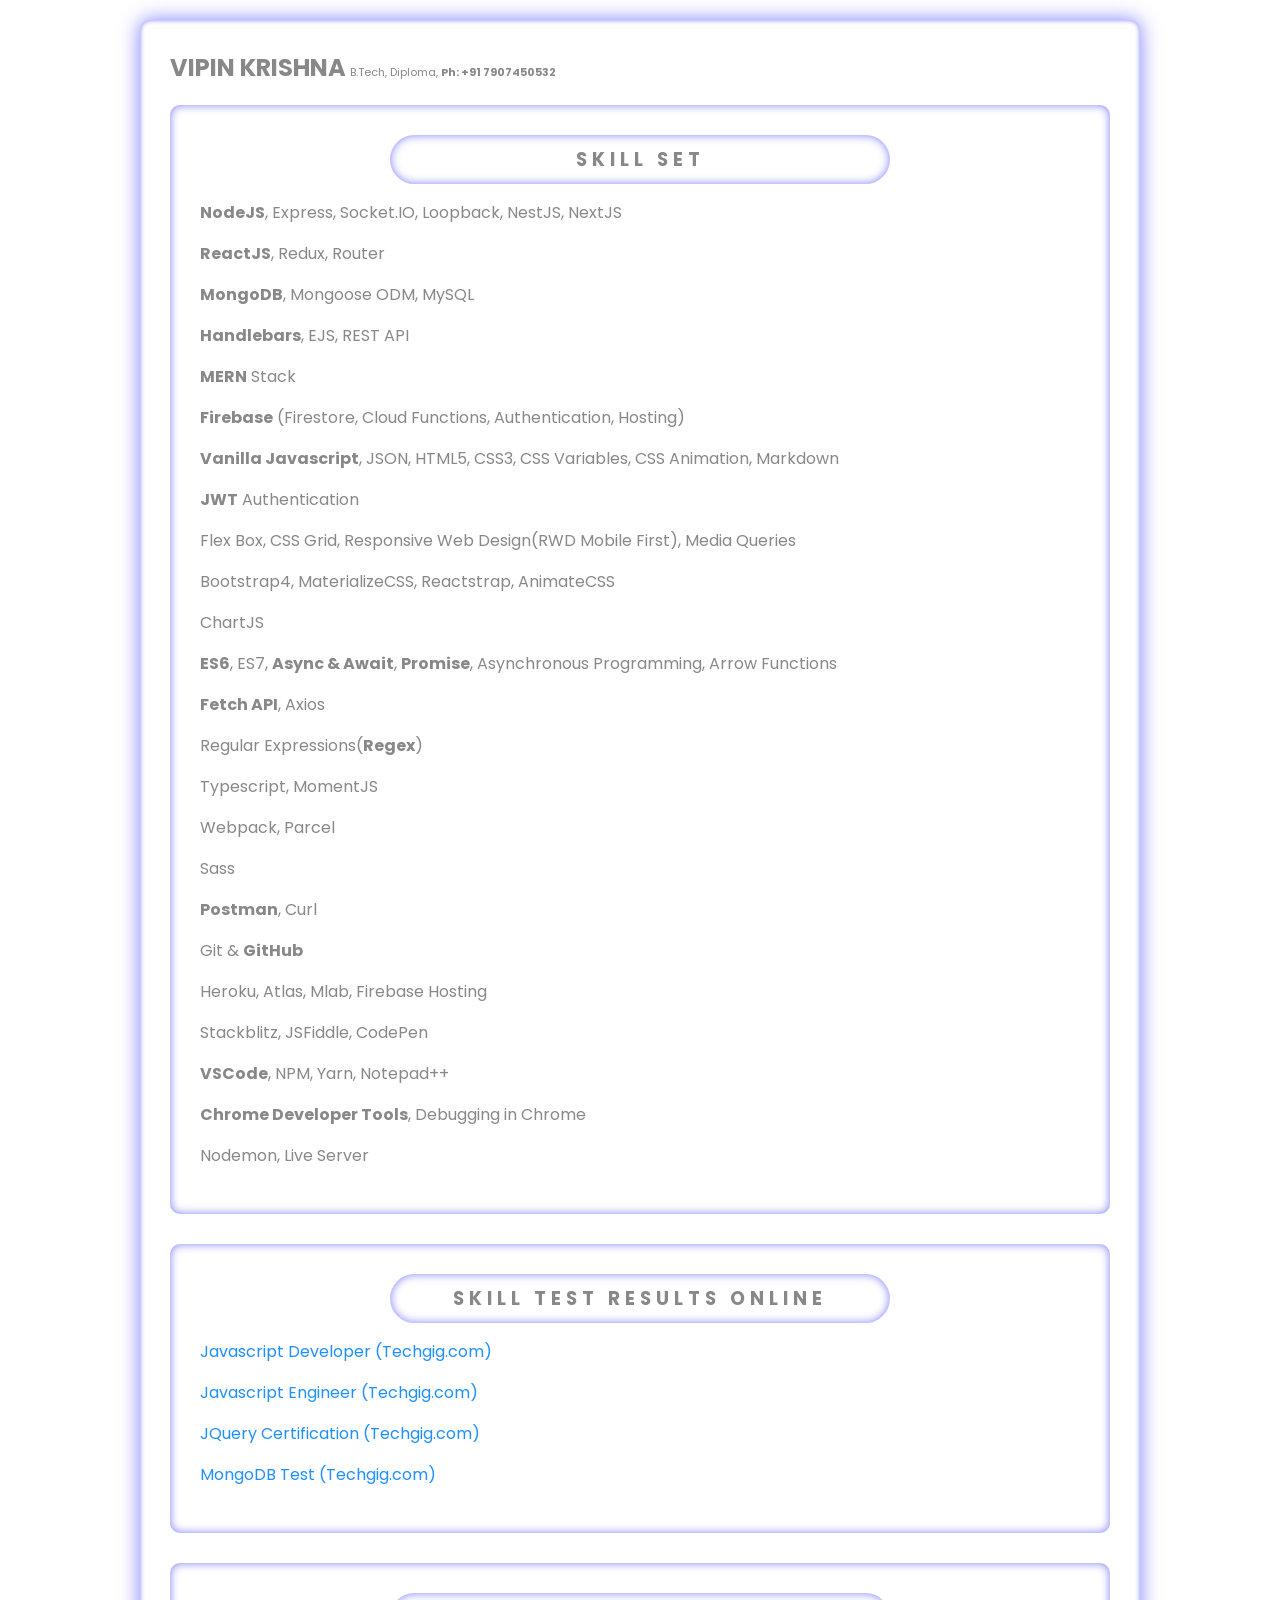
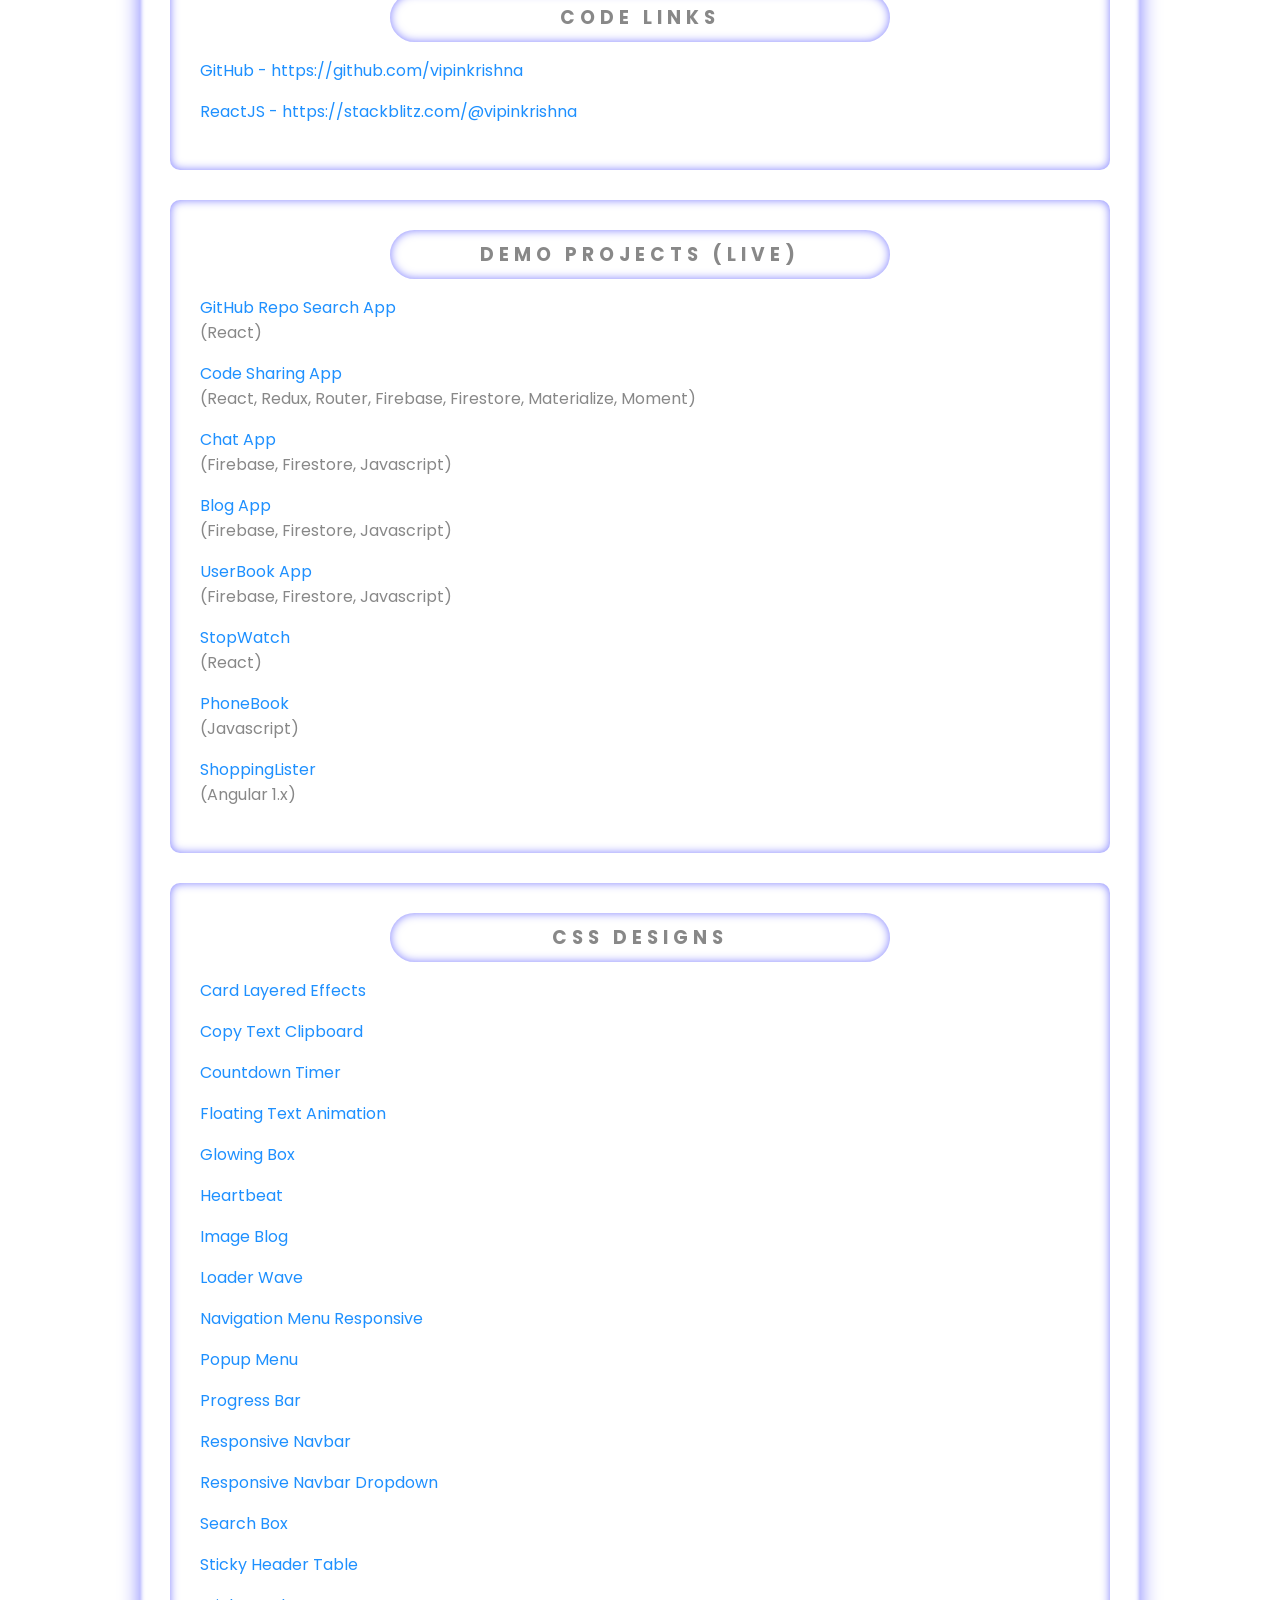
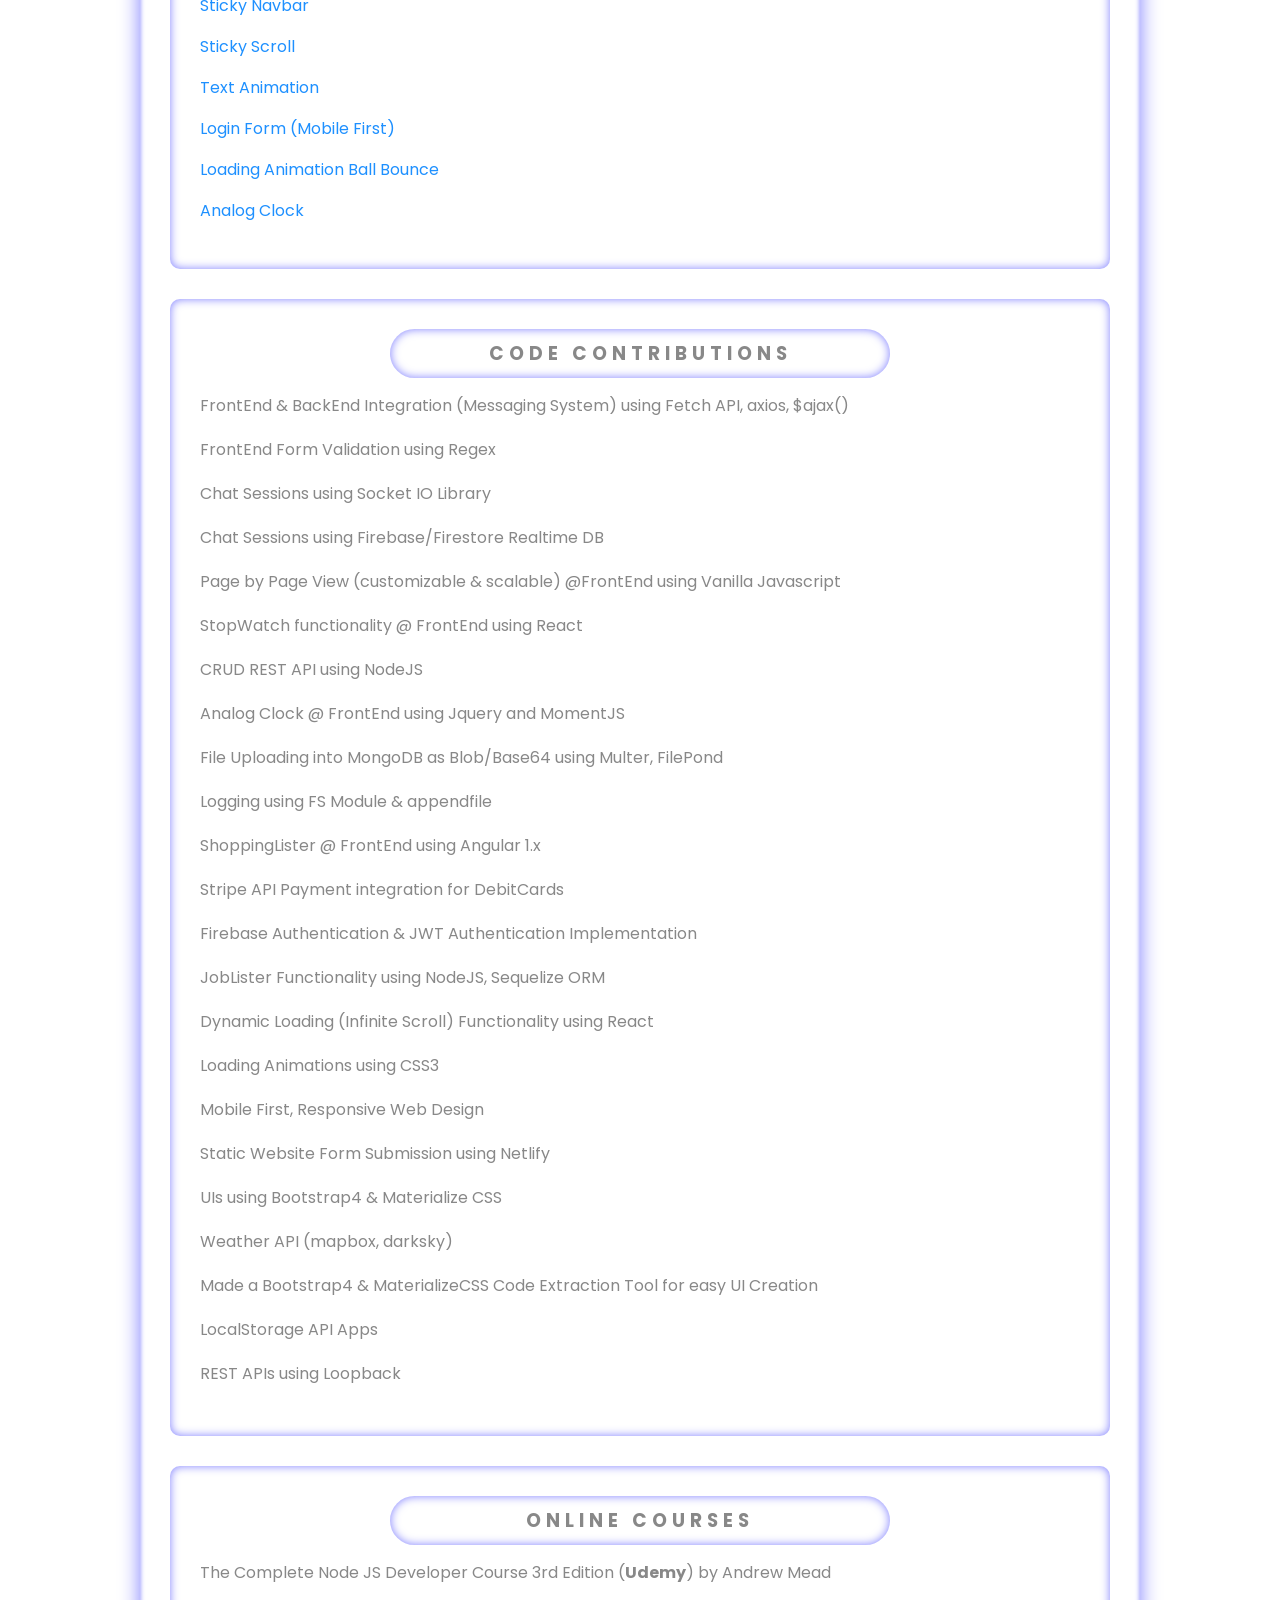
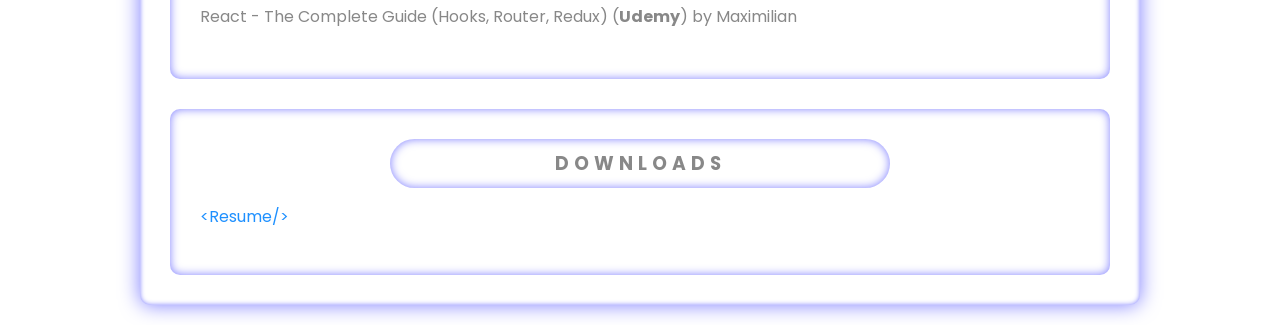
==== index.html @ bc8a4280 "update" ====
<!-- https://github.com/vipinkrishna -->

<!DOCTYPE html>
<html lang="en">
<head>
    <meta charset="UTF-8">
    <meta name="viewport" content="width=device-width, initial-scale=1.0">
    <title>www.vipinkrishna.tk</title>
    <link rel="stylesheet" href="style.css">
</head>
<body>
    <div id="main">
        <h2>VIPIN KRISHNA</h2>
        <span>B.Tech, Diploma, </span>
        <span><b>Ph: +91 7907450532</b></span>
        <strong></strong>
        <div class="content">
            <h3>SKILL SET</h3>
            <p><strong>NodeJS</strong>, Express, Socket.IO, Loopback, NestJS, NextJS</p>
            <p><strong>ReactJS</strong>, Redux, Router</p>
            <p><strong>MongoDB</strong>, Mongoose ODM, MySQL</p>
            <p><strong>Handlebars</strong>, EJS, REST API</p>
            <p><strong>MERN</strong> Stack</p>
            <p><strong>Firebase</strong> (Firestore, Cloud Functions, Authentication, Hosting)</p>
            <p><strong>Vanilla Javascript</strong>, JSON, HTML5, CSS3, CSS Variables, CSS Animation, Markdown</p>
            <p><strong>JWT</strong> Authentication</p>
            <p>Flex Box, CSS Grid, Responsive Web Design(RWD Mobile First), Media Queries</p>
            <p>Bootstrap4, MaterializeCSS, Reactstrap, AnimateCSS</p>
            <p>ChartJS</p>
            <p><strong>ES6</strong>, ES7, <strong>Async & Await</strong>, <strong>Promise</strong>, Asynchronous Programming, Arrow Functions</p>
            <p><strong>Fetch API</strong>, Axios</p>
            <p>Regular Expressions(<strong>Regex</strong>)</p>
            <p>Typescript, MomentJS</p>
            <p>Webpack, Parcel</p>
            <p>Sass</p>
            <p><strong>Postman</strong>, Curl</p>
            <p>Git & <strong>GitHub</strong></p>
            <p>Heroku, Atlas, Mlab, Firebase Hosting</p>
            <p>Stackblitz, JSFiddle, CodePen</p>
            <p><strong>VSCode</strong>, NPM, Yarn, Notepad++</p>
            <p><strong>Chrome Developer Tools</strong>, Debugging in Chrome</p>
            <p>Nodemon, Live Server</p>
        </div>
        
        <div class="content">
            <h3>SKILL TEST RESULTS ONLINE</h3>
            <p><a href="https://www.techgig.com/skilltest/result/javascript/javascript-developer/Qi9TSEY0dzkyNnVxNjhocHFjNjBnQT09" target="_blank">Javascript Developer (Techgig.com)</a></p>
            <p><a href="https://www.techgig.com/skilltest/result/javascript/javascript-engineer/MEk2U0p2bUtmVEdtQ0ZtelRCQmxjdz09" target="_blank">Javascript Engineer (Techgig.com)</a></p>
            <p><a href="https://www.techgig.com/skilltest/result/javascript/jquery-certification/WGZYWlZ6UDU0eVRXLzd4R1l1SlRvUT09" target="_blank">JQuery Certification (Techgig.com)</a></p>
            <p><a href="https://www.techgig.com/skilltest/result/mongodb/mongodb-test/cnNhd3dzQUhpVnZsN2ZnZjk1Nm5jdz09" target="_blank">MongoDB Test (Techgig.com)</a></p>
        </div>
        
        <div class="content">
            <h3>CODE LINKS</h3>
            <p><a href="https://github.com/vipinkrishna" target="_blank">GitHub - https://github.com/vipinkrishna</a></p>
            <p><a href="https://stackblitz.com/@vipinkrishna" target="_blank">ReactJS - https://stackblitz.com/@vipinkrishna</a></p>
        </div>
        
        <div class="content">
            <h3>DEMO PROJECTS (LIVE)</h3>
            <p><a href="https://vipinkrishna.github.io/apps/react/git-repo-search/" target="_blank">GitHub Repo Search App</a><br>
                (React)
            </p>
            <p><a href="https://humongouscode.firebaseapp.com/" target="_blank">Code Sharing App</a><br>
                (React, Redux, Router, Firebase, Firestore, Materialize, Moment)
            </p>
            <p><a href="https://humongouschat.firebaseapp.com/" target="_blank">Chat App</a><br>
                (Firebase, Firestore, Javascript)
            </p>
            <p><a href="https://blog-man.firebaseapp.com/" target="_blank">Blog App</a><br>
                (Firebase, Firestore, Javascript)
            </p>
            <p><a href="https://user-book.firebaseapp.com/" target="_blank">UserBook App</a><br>
                (Firebase, Firestore, Javascript)
            </p>
            <p><a href="https://react-stop-watch-project.stackblitz.io/" target="_blank">StopWatch</a><br>
                (React)
            </p>
            <p><a href="https://jsfiddle.net/vipinkrishna/ncv1qq82/" target="_blank">PhoneBook</a><br>
                (Javascript)
            </p>
            <p><a href="https://vipinkrishna.github.io/apps/angularjs/shopping/" target="_blank">ShoppingLister</a><br>
                (Angular 1.x)
            </p>
        </div>

        <div class="content">
            <h3>CSS DESIGNS</h3>
            <p><a href="https://vipinkrishna.github.io/apps/css/card-layered-effects/" target="_blank">Card Layered Effects</a><br></p>
            <p><a href="https://vipinkrishna.github.io/apps/css/copy-text-to-clipboard/" target="_blank">Copy Text Clipboard</a><br></p>
            <p><a href="https://vipinkrishna.github.io/apps/css/count-down-timer/" target="_blank">Countdown Timer</a><br></p>
            <p><a href="https://vipinkrishna.github.io/apps/css/floating-text-animation/" target="_blank">Floating Text Animation</a><br></p>
            <p><a href="https://vipinkrishna.github.io/apps/css/glowing-box/" target="_blank">Glowing Box</a><br></p>
            <p><a href="https://vipinkrishna.github.io/apps/css/heart-beat/" target="_blank">Heartbeat</a><br></p>
            <p><a href="https://vipinkrishna.github.io/apps/css/image-blog-2.0/" target="_blank">Image Blog</a><br></p>
            <p><a href="https://vipinkrishna.github.io/apps/css/loader-wave/" target="_blank">Loader Wave</a><br></p>
            <p><a href="https://vipinkrishna.github.io/apps/css/navigation-menu-responsive/" target="_blank">Navigation Menu Responsive</a><br></p>
            <p><a href="https://vipinkrishna.github.io/apps/css/popup-menu/" target="_blank">Popup Menu</a><br></p>
            <p><a href="https://vipinkrishna.github.io/apps/css/progress-bar/" target="_blank">Progress Bar</a><br></p>
            <p><a href="https://vipinkrishna.github.io/apps/css/responsive-navbar/" target="_blank">Responsive Navbar</a><br></p>
            <p><a href="https://vipinkrishna.github.io/apps/css/responsive-navbar-dropdown-menu/" target="_blank">Responsive Navbar Dropdown</a><br></p>
            <p><a href="https://vipinkrishna.github.io/apps/css/search-box/" target="_blank">Search Box</a><br></p>
            <p><a href="https://vipinkrishna.github.io/apps/css/sticky-header-table/" target="_blank">Sticky Header Table</a><br></p>
            <p><a href="https://vipinkrishna.github.io/apps/css/sticky-navbar/" target="_blank">Sticky Navbar</a><br></p>
            <p><a href="https://vipinkrishna.github.io/apps/css/sticky-scroll/" target="_blank">Sticky Scroll</a><br></p>
            <p><a href="https://vipinkrishna.github.io/apps/css/text-animation/" target="_blank">Text Animation</a><br></p>
            <p><a href="https://vipinkrishna.github.io/apps/css/login-form-mobile-first/" target="_blank">Login Form (Mobile First)</a><br></p>
            <p><a href="https://vipinkrishna.github.io/apps/css/loading-animation-ball-bounce/" target="_blank">Loading Animation Ball Bounce</a><br></p>
            <p><a href="https://vipinkrishna.github.io/apps/css/analog-clock/" target="_blank">Analog Clock</a><br></p>
        </div>
        
        <div class="content">
            <h3>CODE CONTRIBUTIONS</h3>
            <ul>
                <li>FrontEnd & BackEnd Integration (Messaging System) using Fetch API, axios, $ajax()</li>
                <li>FrontEnd Form Validation using Regex</li>
                <li>Chat Sessions using Socket IO Library</li>
                <li>Chat Sessions using Firebase/Firestore Realtime DB</li>
                <li>Page by Page View (customizable & scalable) @FrontEnd using Vanilla Javascript</li>
                <li>StopWatch functionality @ FrontEnd using React</li>
                <li>CRUD REST API using NodeJS</li>
                <li>Analog Clock @ FrontEnd using Jquery and MomentJS</li>
                <li>File Uploading into MongoDB as Blob/Base64 using Multer, FilePond </li>
                <li>Logging using FS Module & appendfile</li>
                <li>ShoppingLister @ FrontEnd using Angular 1.x</li>
                <li>Stripe API Payment integration for DebitCards</li>
                <li>Firebase Authentication & JWT Authentication Implementation</li>
                <li>JobLister Functionality using NodeJS, Sequelize ORM</li>
                <li>Dynamic Loading (Infinite Scroll) Functionality using React</li>
                <li>Loading Animations using CSS3</li>
                <li>Mobile First, Responsive Web Design</li>
                <li>Static Website Form Submission using Netlify</li>
                <li>UIs using Bootstrap4 & Materialize CSS</li>
                <li>Weather API (mapbox, darksky)</li>
                <li>Made a Bootstrap4 & MaterializeCSS Code Extraction Tool for easy UI Creation</li>
                <li>LocalStorage API Apps</li>
                <li>REST APIs using Loopback</li>
                <li></li>
            </ul>
        </div>
        
        <div class="content">
            <h3>ONLINE COURSES</h3>
            <ul>
                <li>The Complete Node JS Developer Course 3rd Edition (<strong>Udemy</strong>) by Andrew Mead</li>
                <li>React - The Complete Guide (Hooks, Router, Redux) (<strong>Udemy</strong>) by Maximilian</li>
            </ul>
        </div>
        
        <div class="content">
            <h3>DOWNLOADS</h3>
            <p><a href="CV.pdf">&lt;Resume&#47;&gt;</a></p>
        </div>
    </div>
</body>
</html>
---- style.css ----
/* https://github.com/vipinkrishna */

@import url('https://fonts.googleapis.com/css?family=Poppins');

* {
    box-sizing: border-box;
    user-select: none;
}

body {
    margin: 0;
    padding: 0;
    font-family: Poppins, sans-serif;
    background-color: #fff;
}

#main {
    width: 1000px;
    max-width: calc(100% - 40px);
    margin: 20px auto;
    padding: 30px;
    background-color: white;
    border-radius: 10px;
    color: #888;
    box-shadow: 0 0 20px rgba(0,0,255,0.5), inset 0 0 5px rgba(0,0,255,0.5);
}

h2 {
    display: inline-block;
    margin-top: 0;
}

span {
    font-size: 11px;
}
div.content {
    box-shadow: inset 0 0 10px rgba(0,0,255,0.5);
    border-radius: 10px;
    padding: 30px;
    margin-bottom: 30px;
}

div.content:last-of-type {
    margin-bottom: 0;
}

div.content ul {
    padding: 0;
    list-style: none;
}

div.content ul li {
    margin-bottom: 20px;
    line-height: 1.5;
}

div.content p a {
    text-decoration: none;
}

div.content p a:link {
    color: dodgerblue;
}
div.content p a:visited {
    color: dodgerblue;
}

div.content p a:hover {
    color: darkorange;
}

div.content h3 {
    box-shadow: inset 0 0 10px rgba(0,0,255,0.5);
    padding: 10px;
    border-radius: 30px;
    text-align: center;
    cursor: default;
    margin-top: 0;
    width: calc(100% - 100px);
    max-width: 500px;
    margin: auto;
    letter-spacing: 5px;
}

div.content h3:hover {
    animation: vibrate 0.2s 6;
}

@keyframes vibrate {
    25% {transform: translateX(-5px);}
    75% {transform: translateX(5px);}
}

@media (max-width: 550px){
    body {
        background: #fff;
    }

    h2 {
        display: block;
        margin-bottom: 0;
    }

    #main {
        max-width: calc(100% - 20px);
        margin: 4px auto;
        max-width: calc(100% - 8px);
        border-radius: 0;
        padding: 10px;
        box-shadow: inset 0 0 5px rgba(0,0,255,0.3), 0 0 10px rgba(0,0,255,0.3);
        border-radius: 10px;
    }

    div.content {
        padding: 10px;
        margin-bottom: 10px;
        box-shadow: inset 0 0 5px rgba(0,0,255,0.3);
    }

    div.content h3 {
        border-radius: 0px;
        box-shadow: none;
        width: 100%;
        letter-spacing: 3px;
    }
}
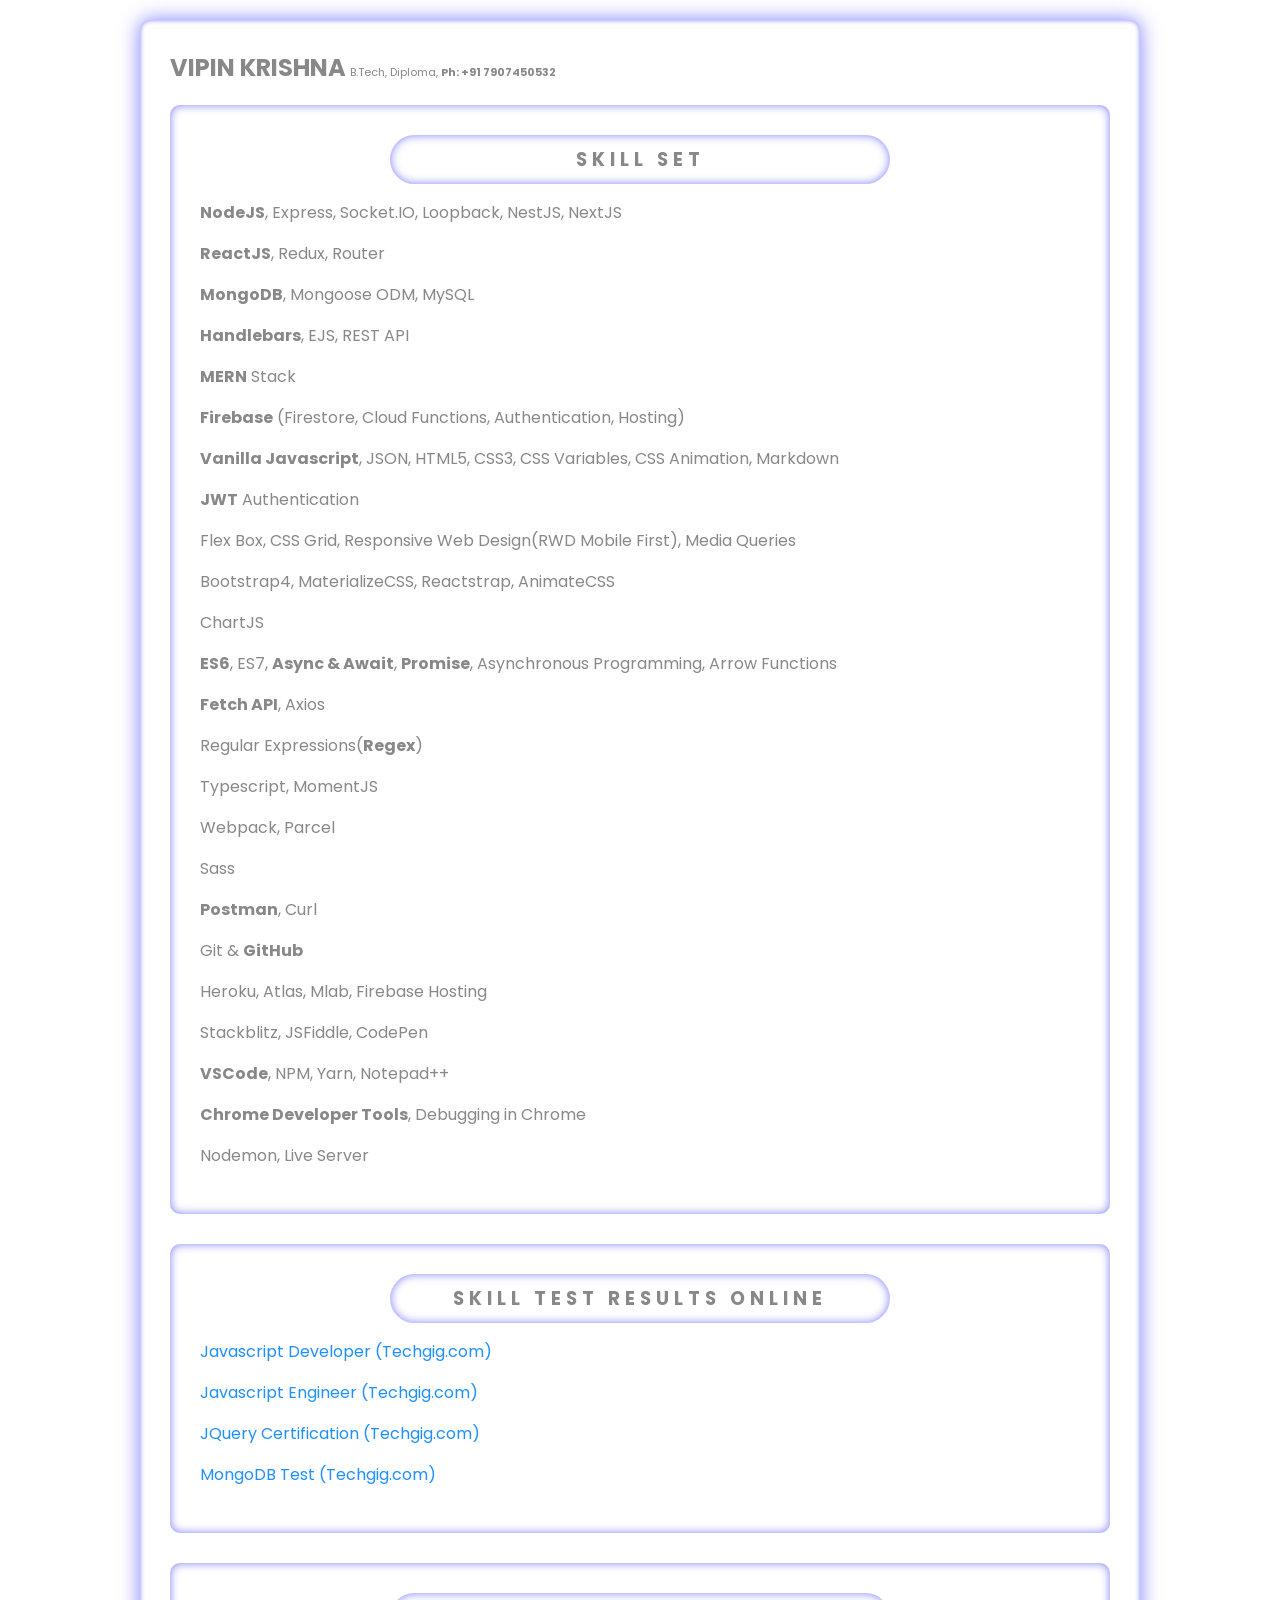
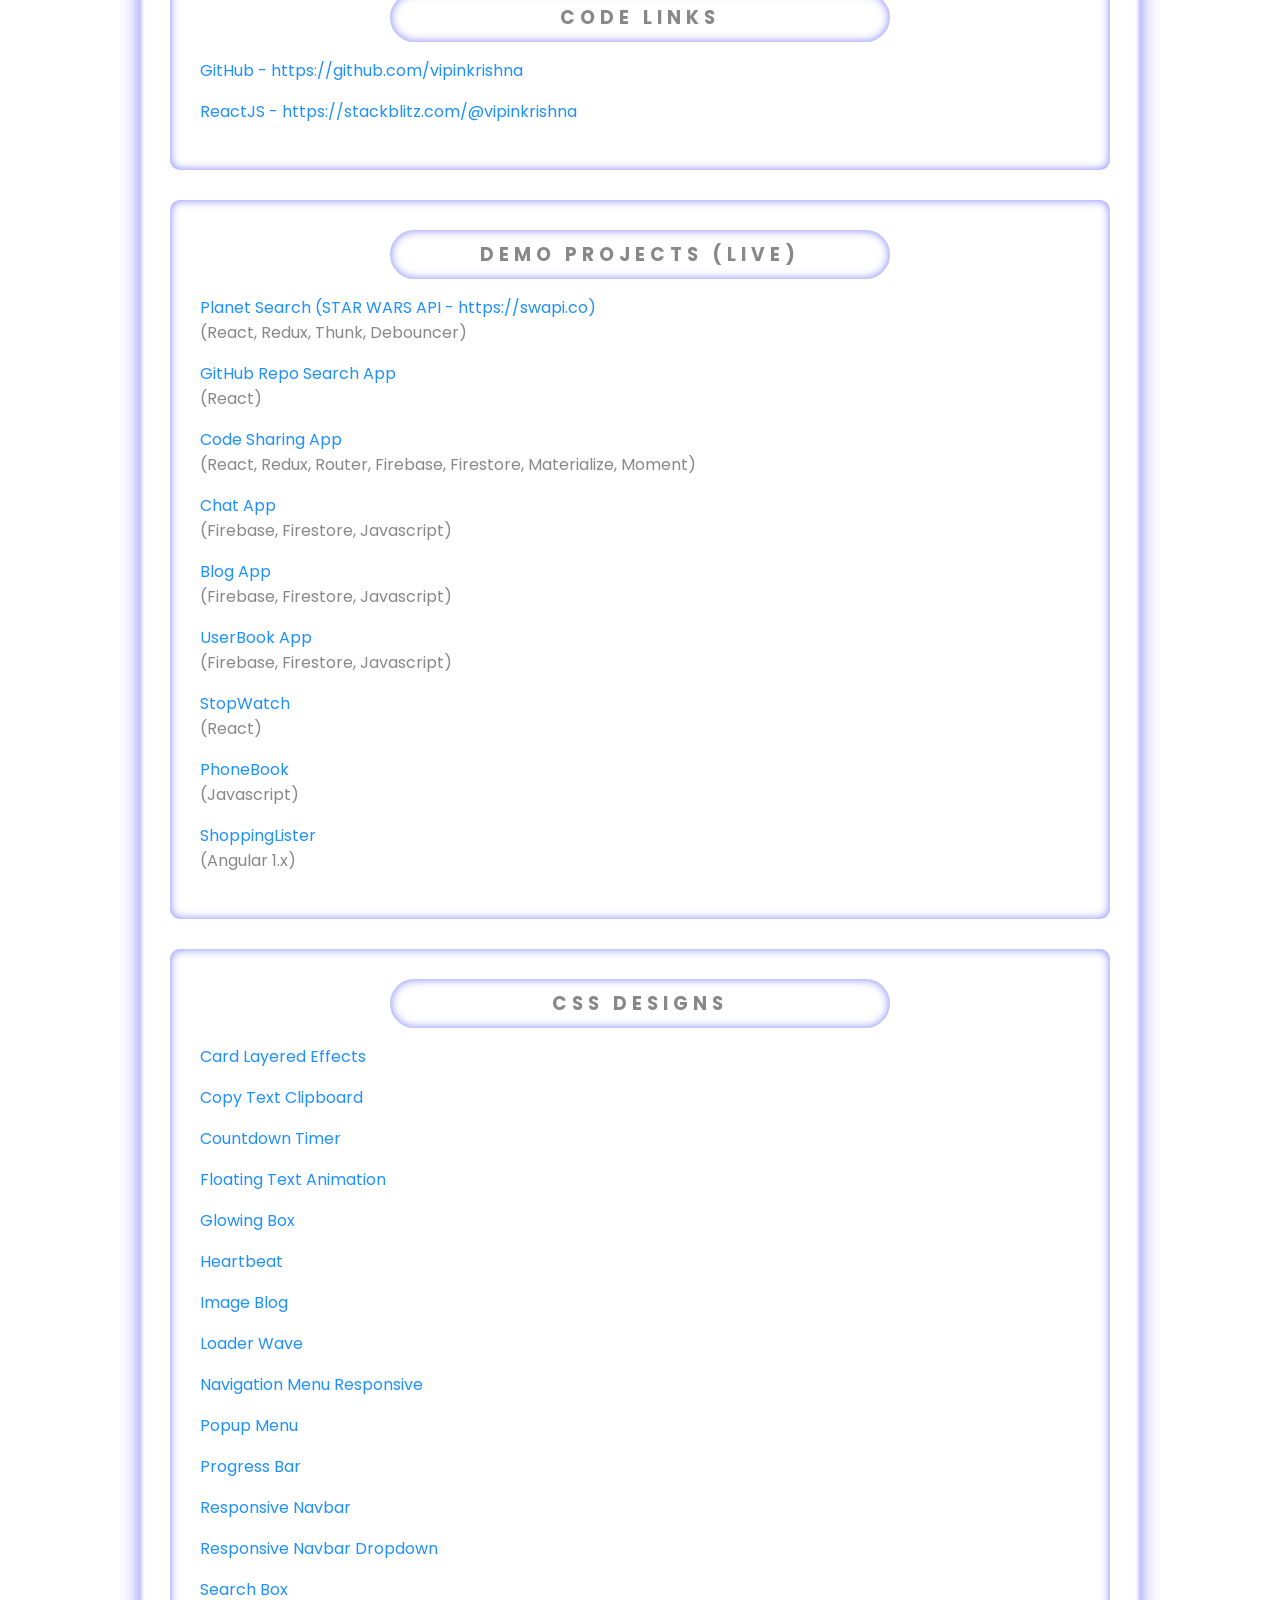
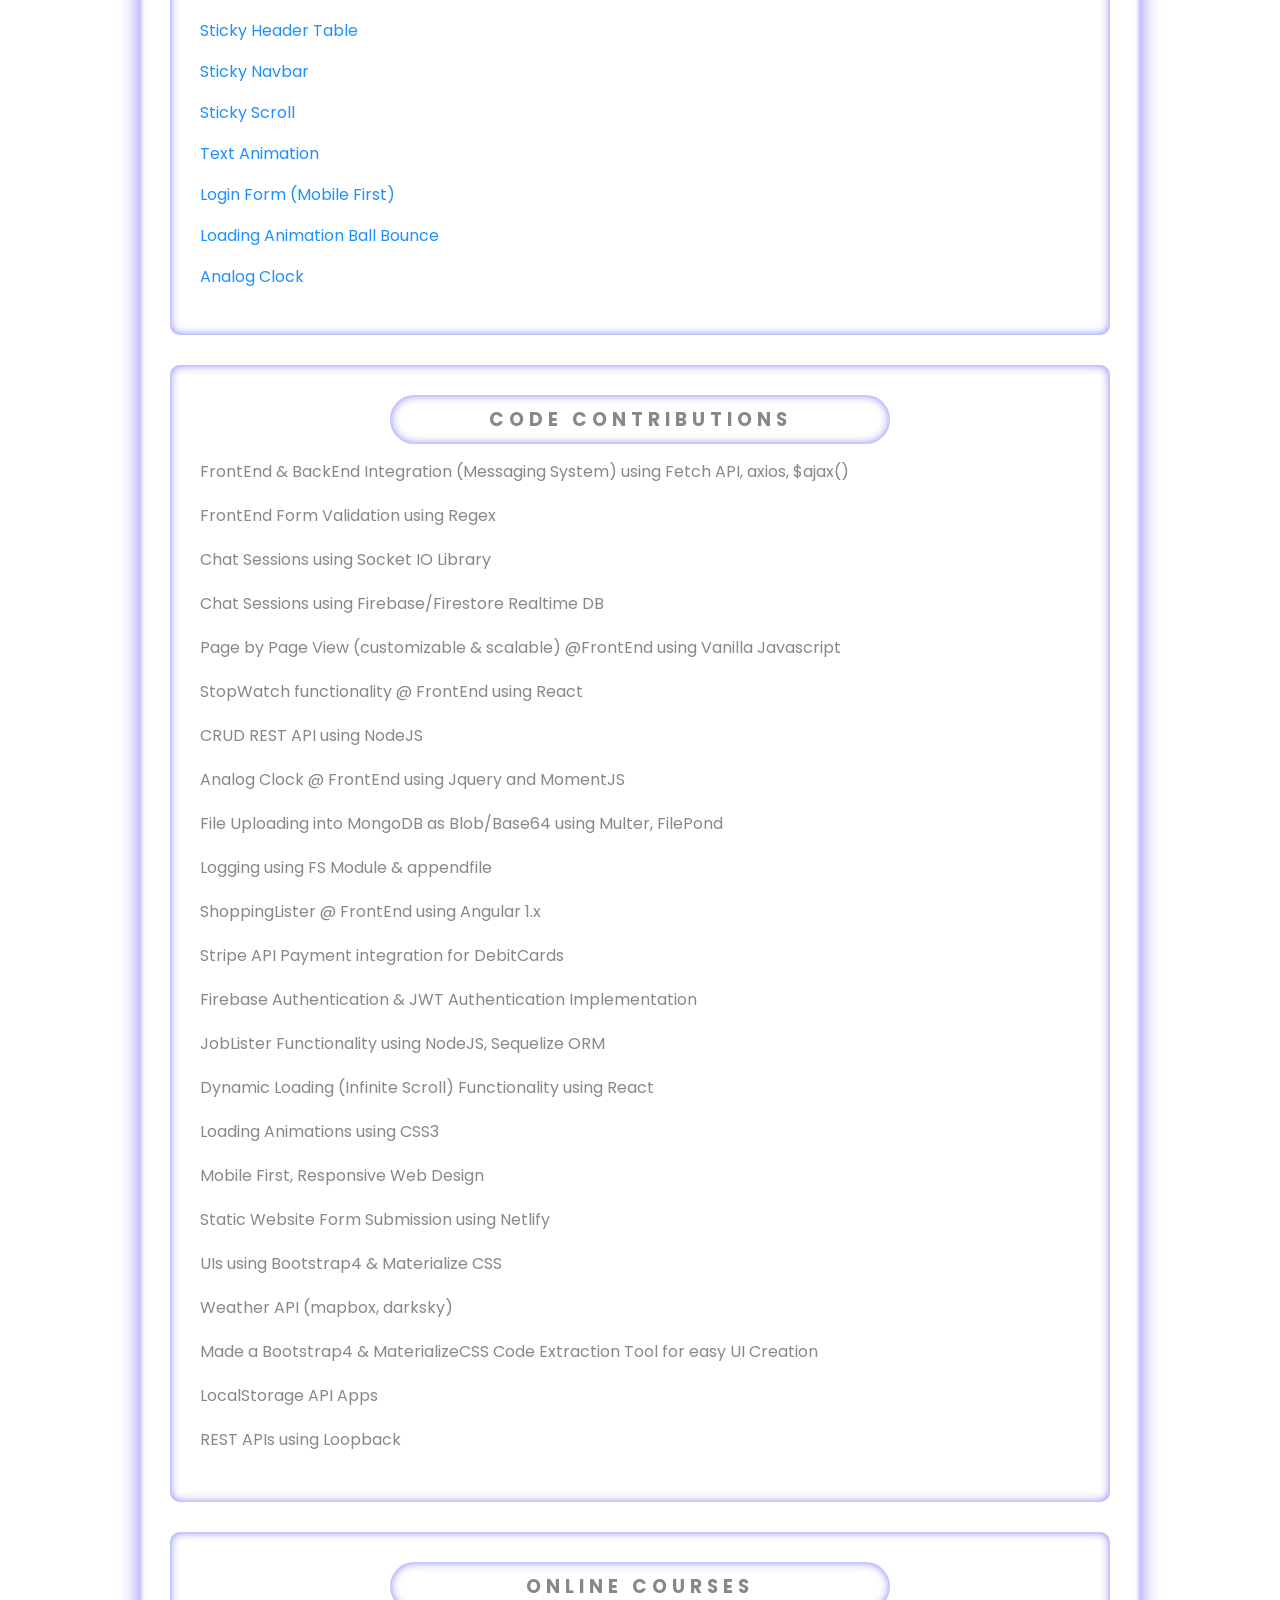
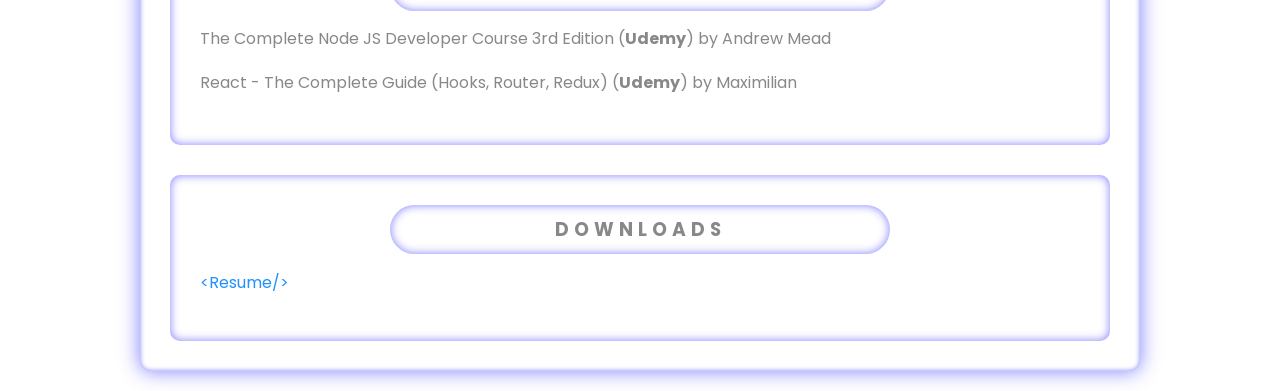
==== commit cf3ddee8: "update" ====
--- a/index.html
+++ b/index.html
@@ -58,6 +58,9 @@
         
         <div class="content">
             <h3>DEMO PROJECTS (LIVE)</h3>
+            <p><a href="https://vipinkrishna.github.io/apps/react/planet-search/" target="_blank">Planet Search (STAR WARS API - https://swapi.co)</a><br>
+                (React, Redux, Thunk, Debouncer)
+            </p>
             <p><a href="https://vipinkrishna.github.io/apps/react/git-repo-search/" target="_blank">GitHub Repo Search App</a><br>
                 (React)
             </p>
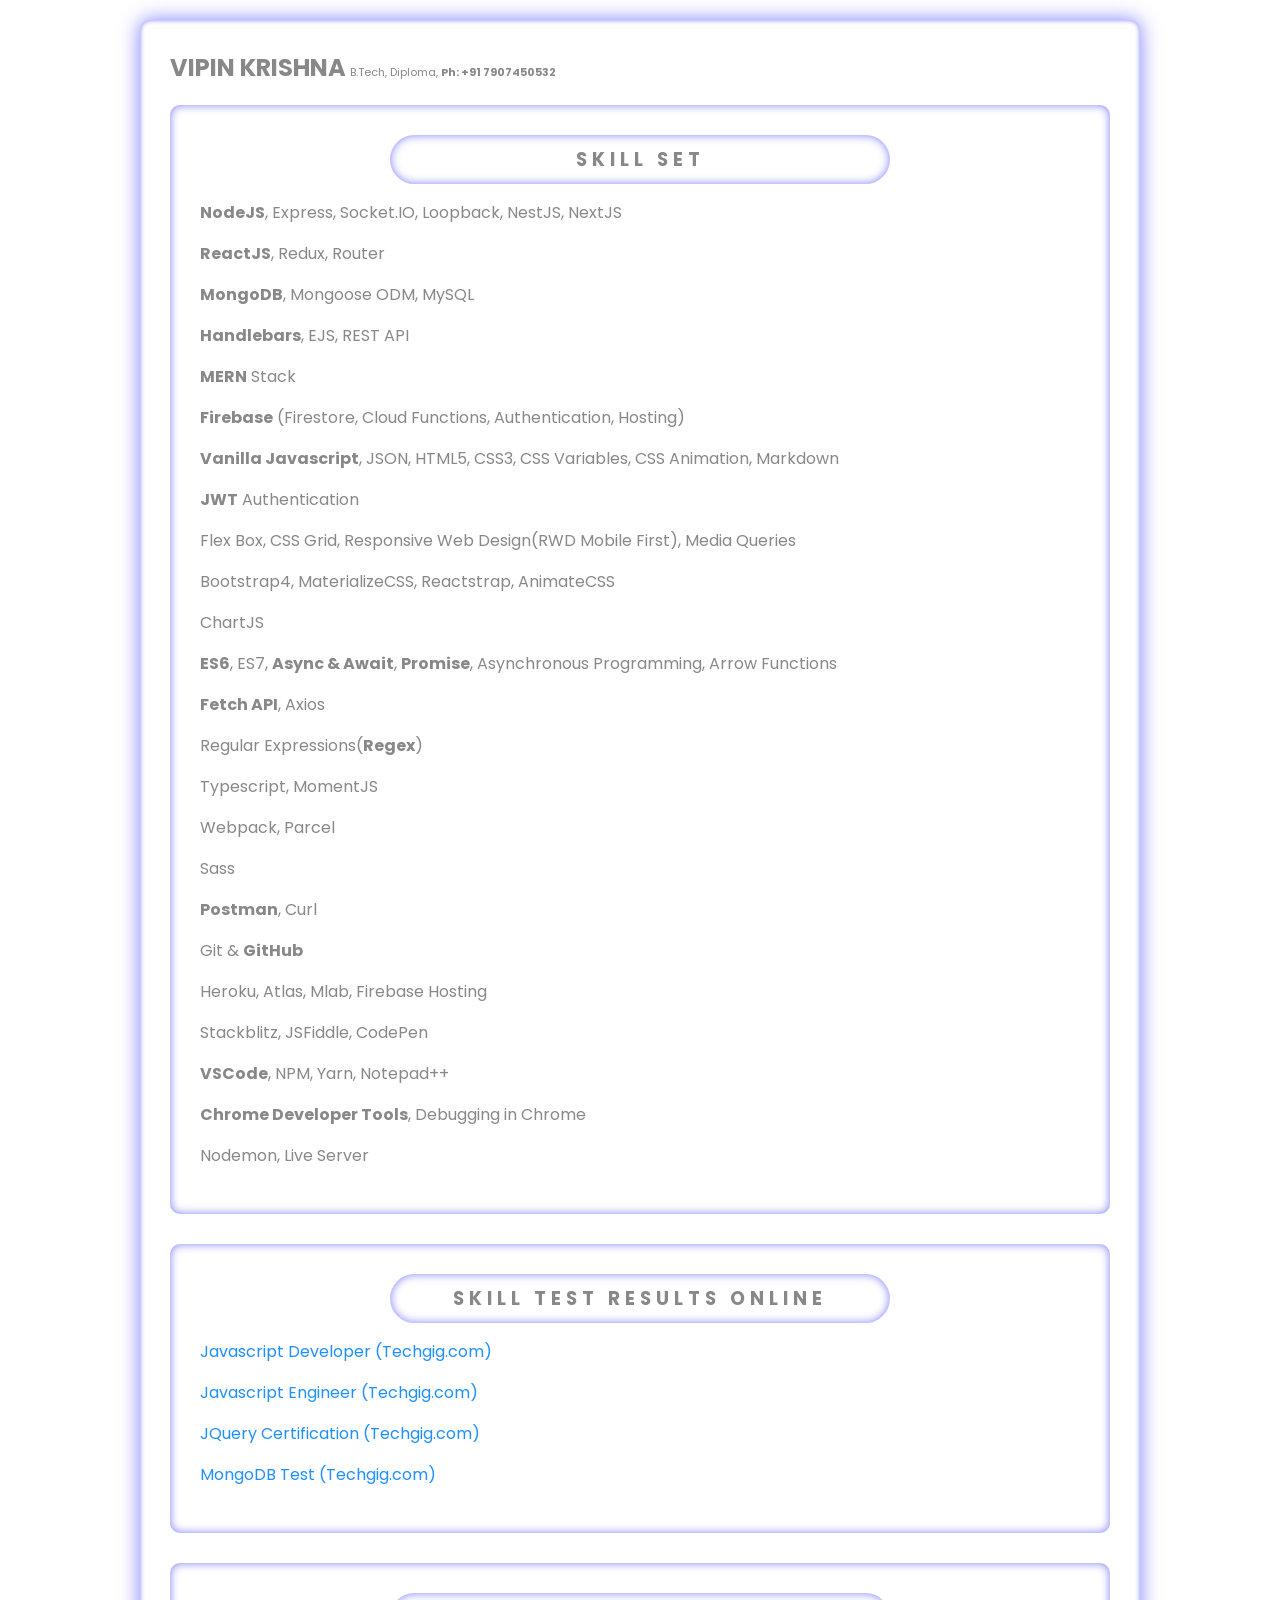
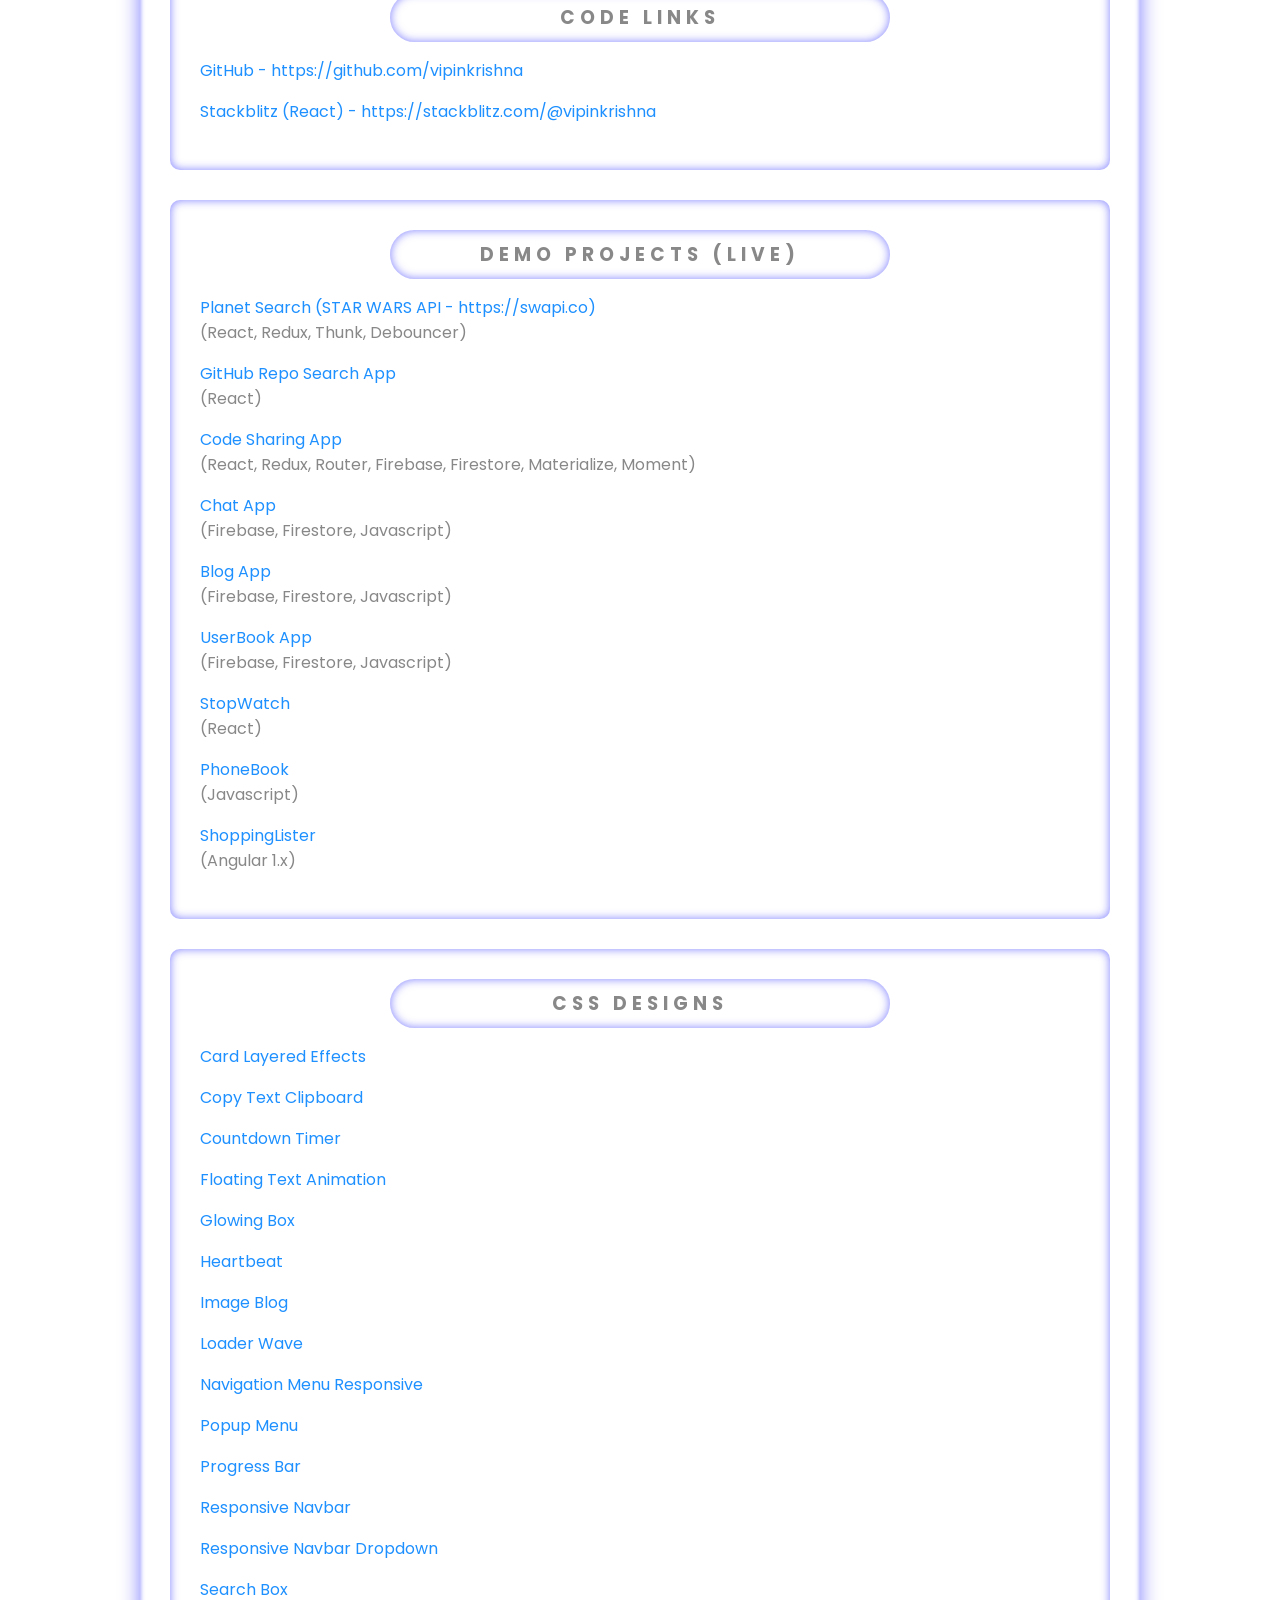
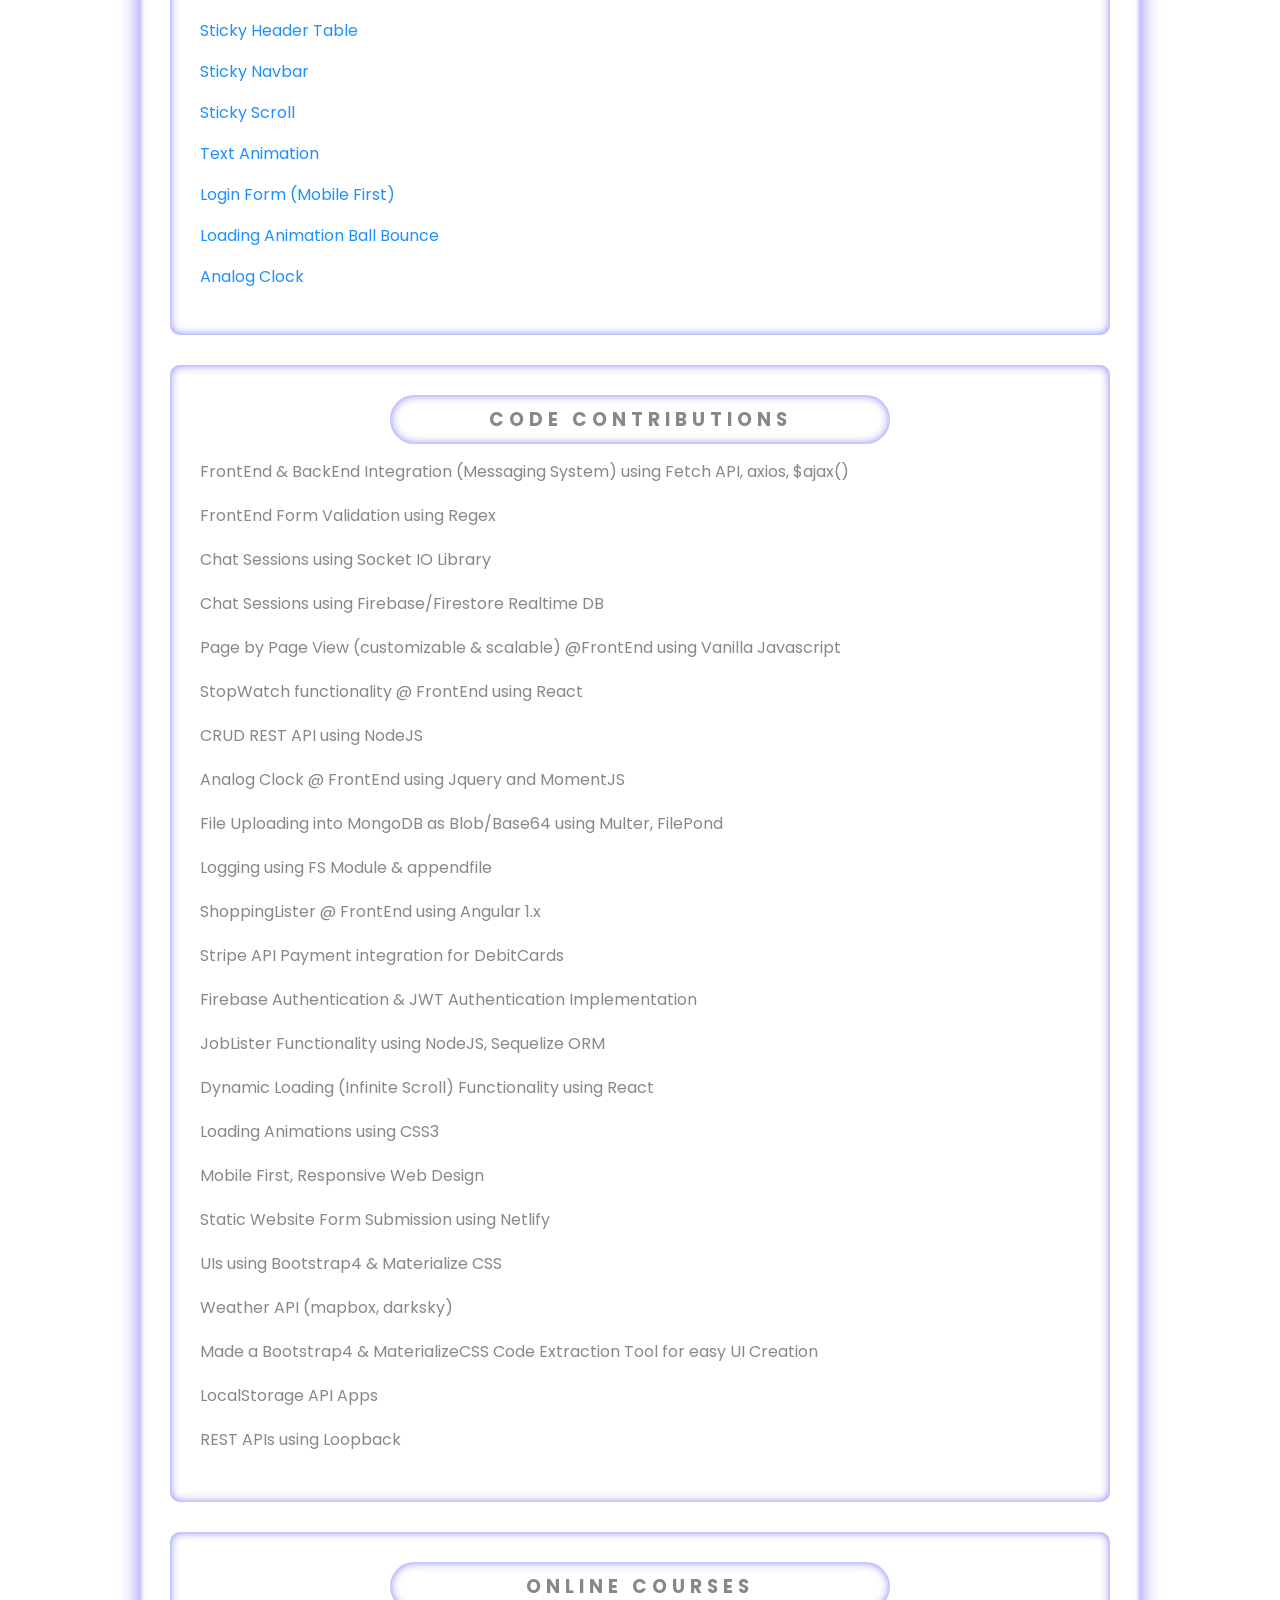
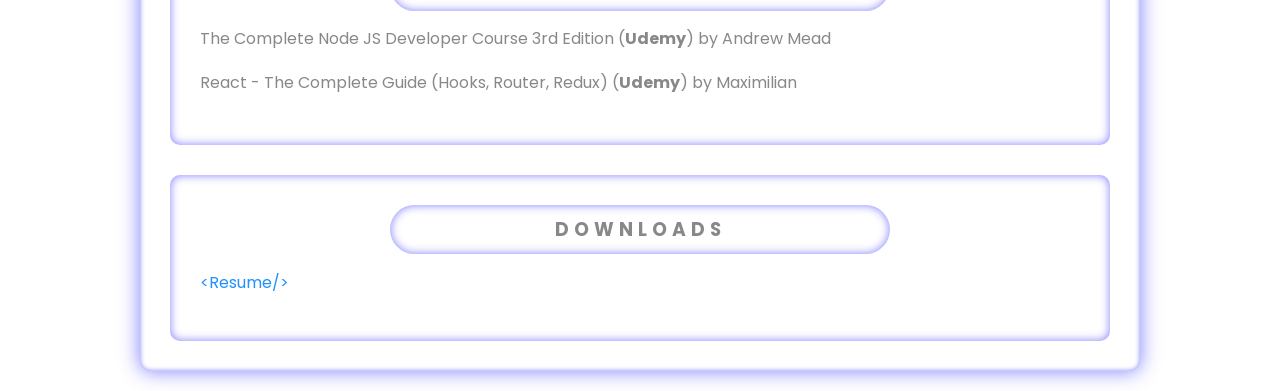
==== commit 36c29bfb: "update" ====
--- a/index.html
+++ b/index.html
@@ -53,7 +53,7 @@
         <div class="content">
             <h3>CODE LINKS</h3>
             <p><a href="https://github.com/vipinkrishna" target="_blank">GitHub - https://github.com/vipinkrishna</a></p>
-            <p><a href="https://stackblitz.com/@vipinkrishna" target="_blank">ReactJS - https://stackblitz.com/@vipinkrishna</a></p>
+            <p><a href="https://stackblitz.com/@vipinkrishna" target="_blank">Stackblitz (React) - https://stackblitz.com/@vipinkrishna</a></p>
         </div>
         
         <div class="content">
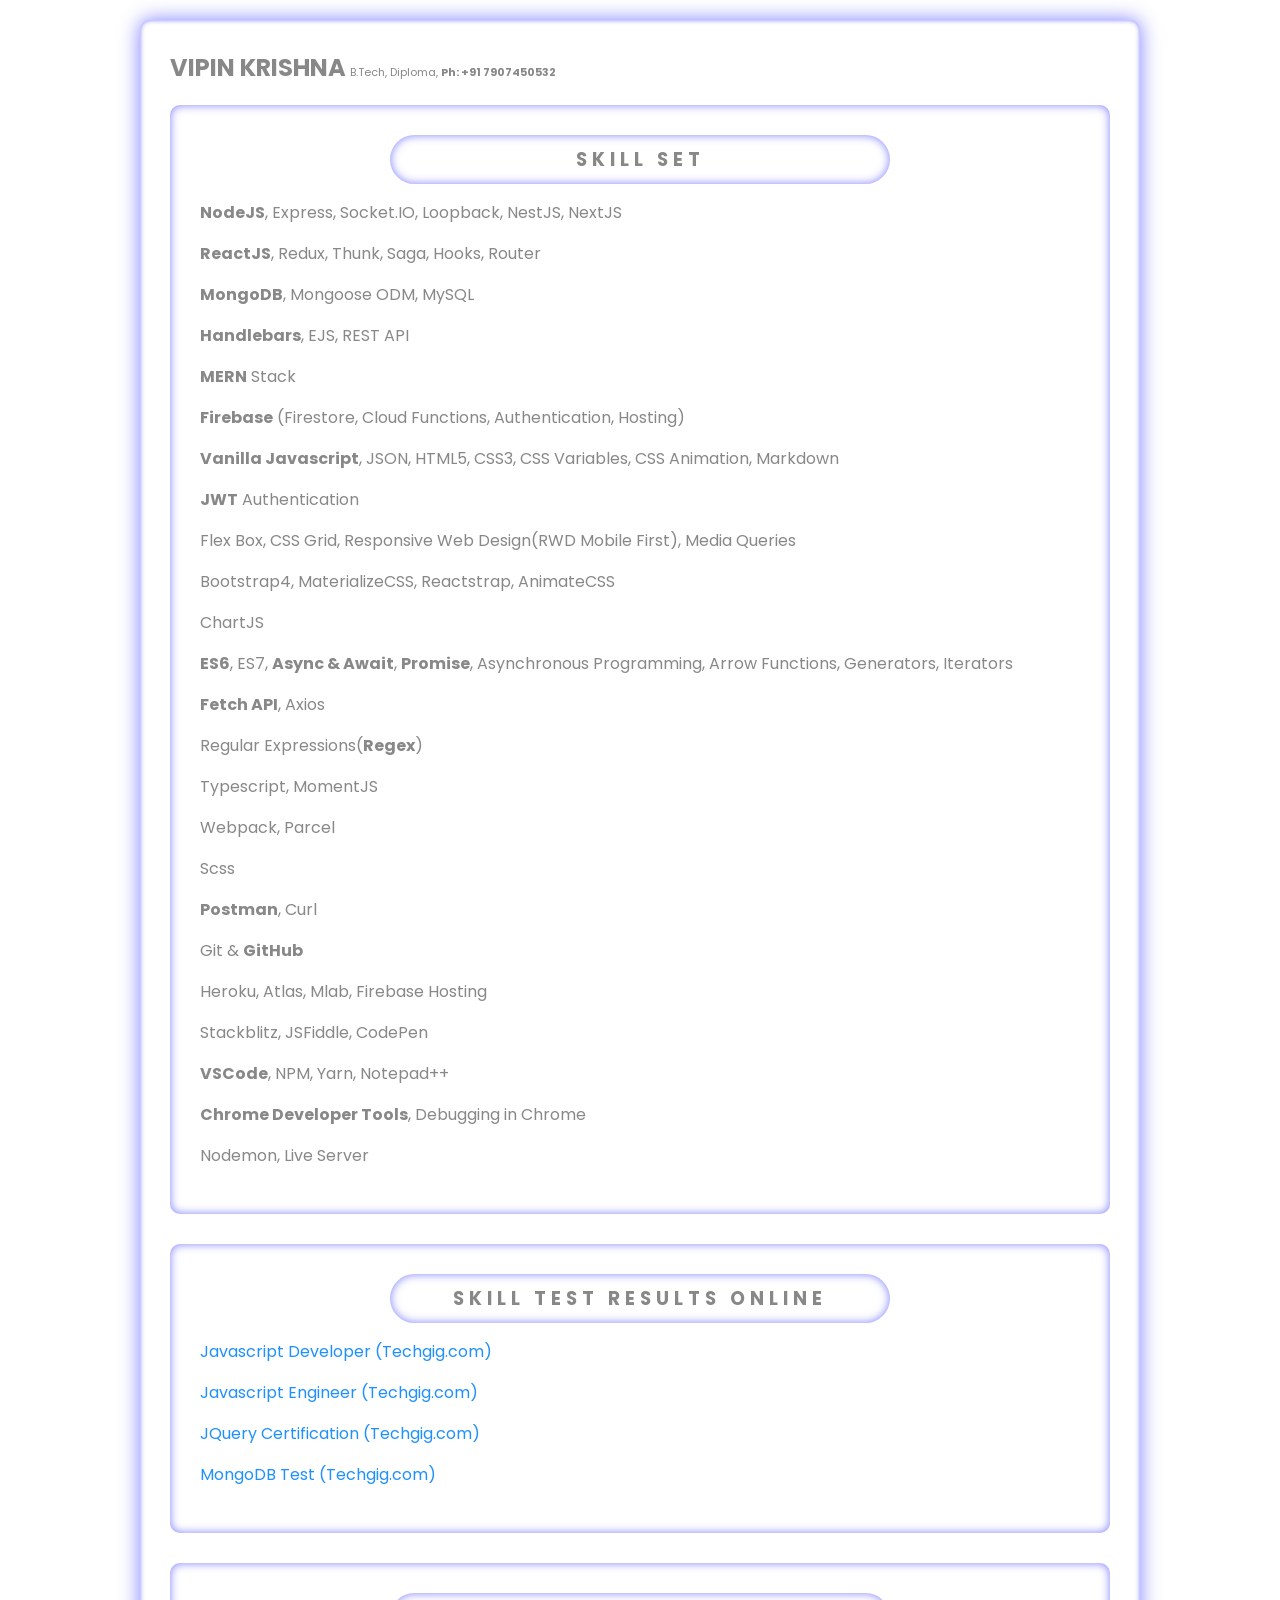
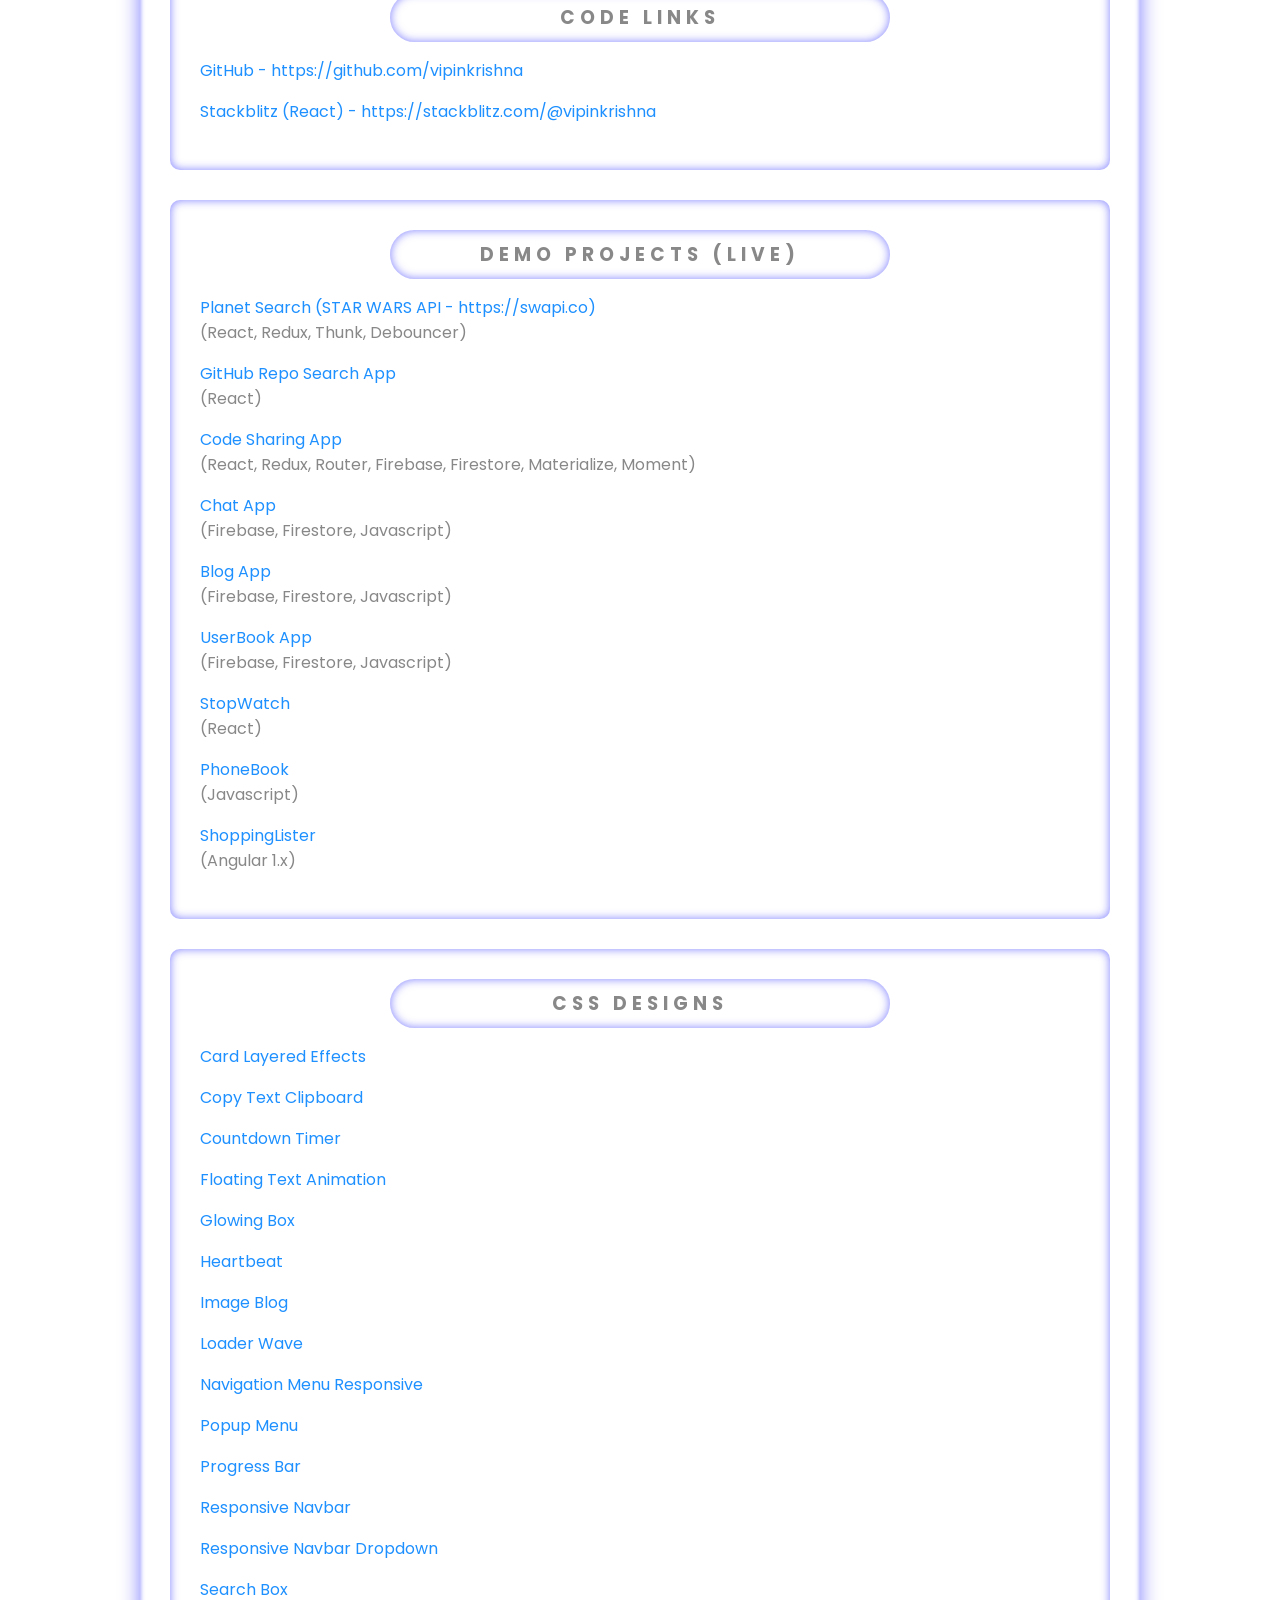
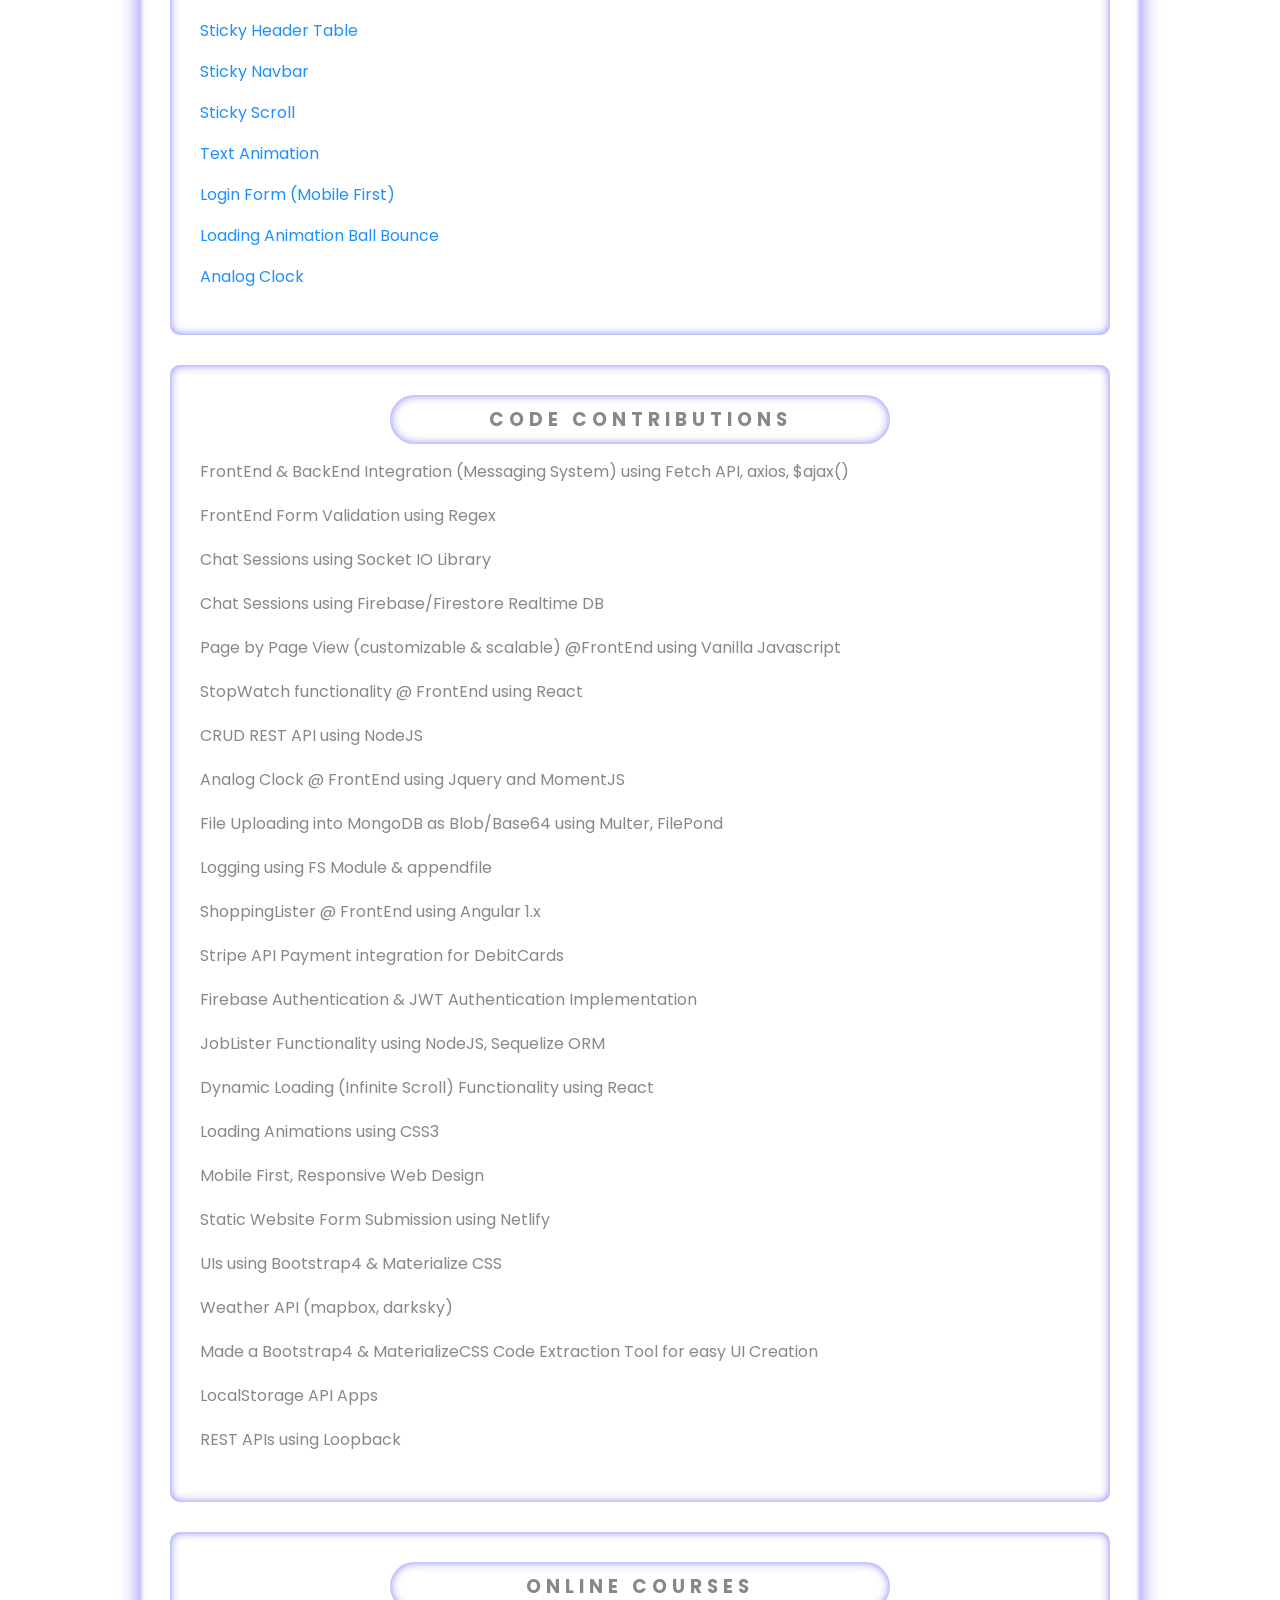
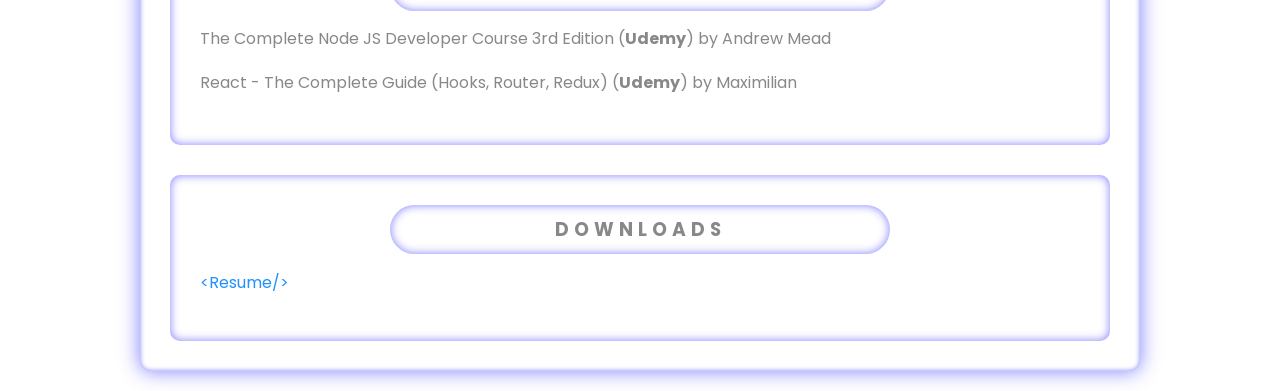
==== commit ddbc0c0a: "update" ====
--- a/index.html
+++ b/index.html
@@ -17,7 +17,7 @@
         <div class="content">
             <h3>SKILL SET</h3>
             <p><strong>NodeJS</strong>, Express, Socket.IO, Loopback, NestJS, NextJS</p>
-            <p><strong>ReactJS</strong>, Redux, Router</p>
+            <p><strong>ReactJS</strong>, Redux, Thunk, Saga, Hooks, Router</p>
             <p><strong>MongoDB</strong>, Mongoose ODM, MySQL</p>
             <p><strong>Handlebars</strong>, EJS, REST API</p>
             <p><strong>MERN</strong> Stack</p>
@@ -27,12 +27,12 @@
             <p>Flex Box, CSS Grid, Responsive Web Design(RWD Mobile First), Media Queries</p>
             <p>Bootstrap4, MaterializeCSS, Reactstrap, AnimateCSS</p>
             <p>ChartJS</p>
-            <p><strong>ES6</strong>, ES7, <strong>Async & Await</strong>, <strong>Promise</strong>, Asynchronous Programming, Arrow Functions</p>
+            <p><strong>ES6</strong>, ES7, <strong>Async & Await</strong>, <strong>Promise</strong>, Asynchronous Programming, Arrow Functions, Generators, Iterators</p>
             <p><strong>Fetch API</strong>, Axios</p>
             <p>Regular Expressions(<strong>Regex</strong>)</p>
             <p>Typescript, MomentJS</p>
             <p>Webpack, Parcel</p>
-            <p>Sass</p>
+            <p>Scss</p>
             <p><strong>Postman</strong>, Curl</p>
             <p>Git & <strong>GitHub</strong></p>
             <p>Heroku, Atlas, Mlab, Firebase Hosting</p>
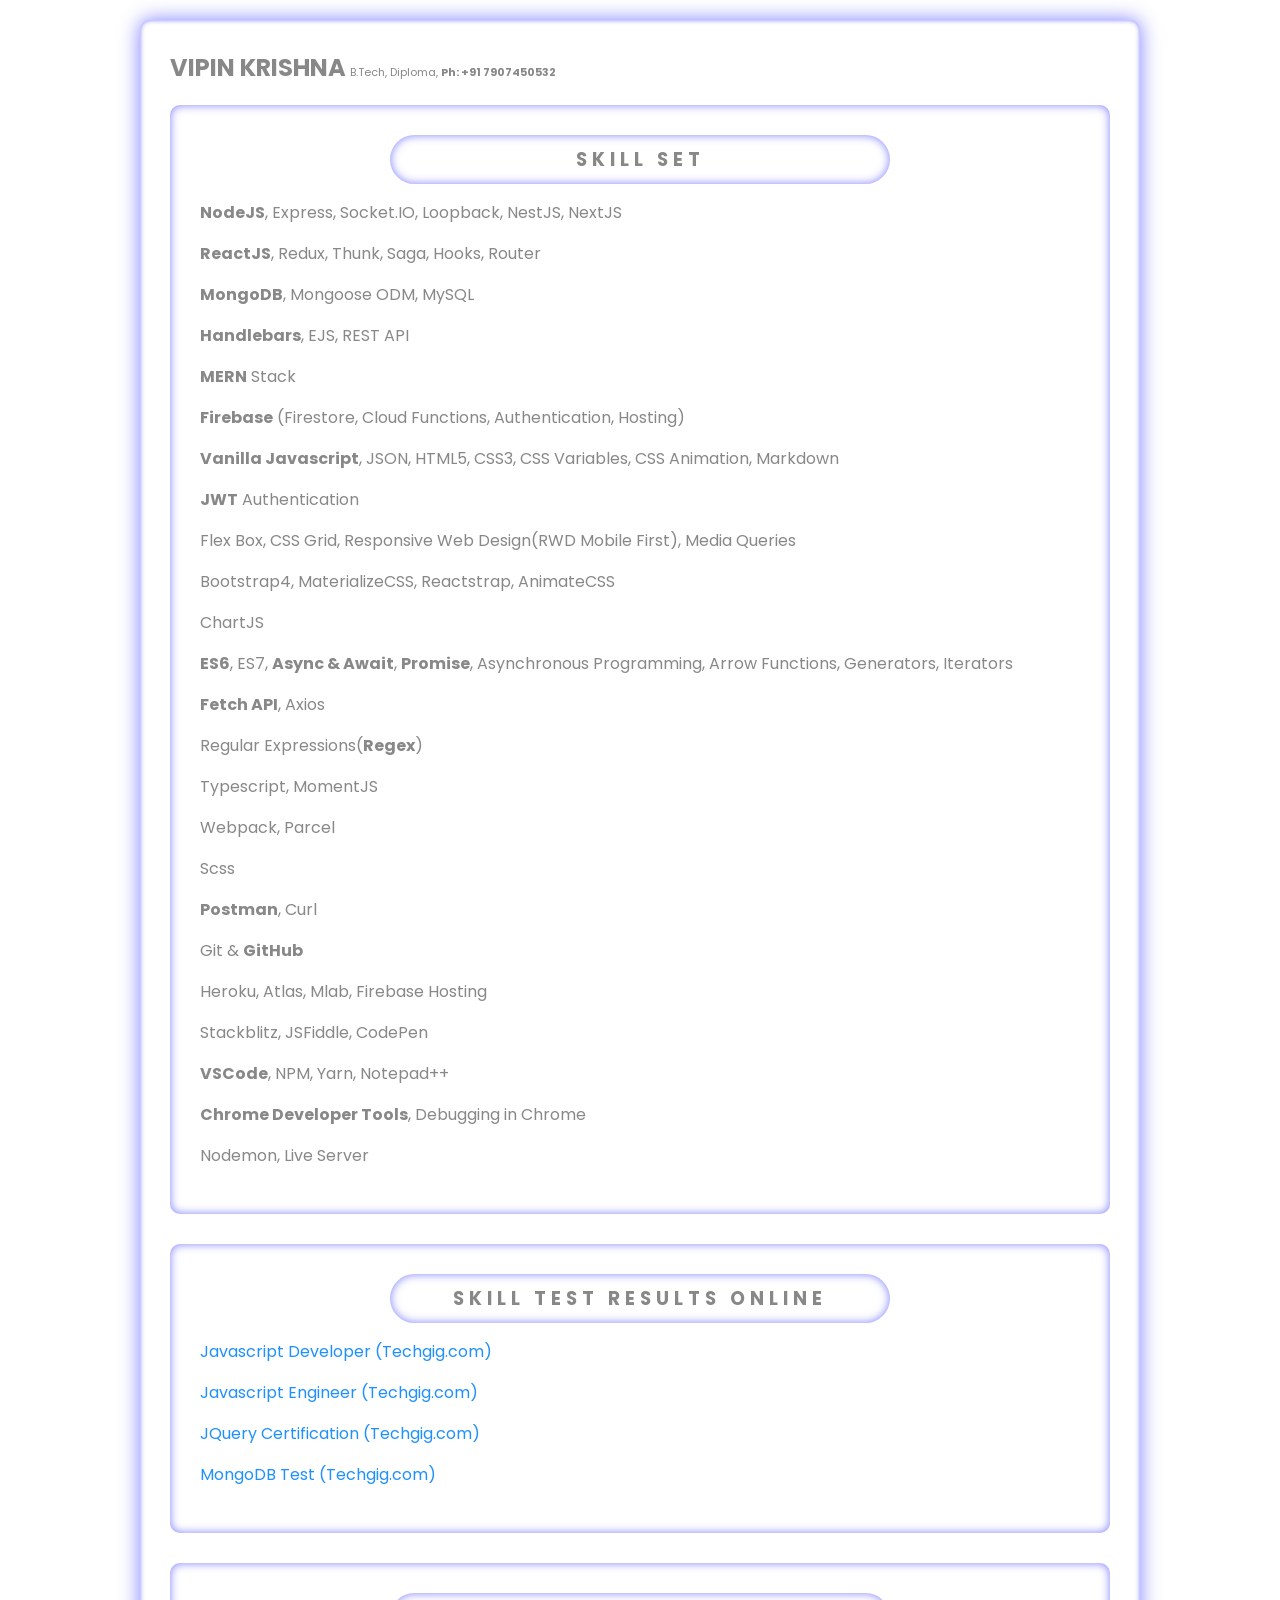
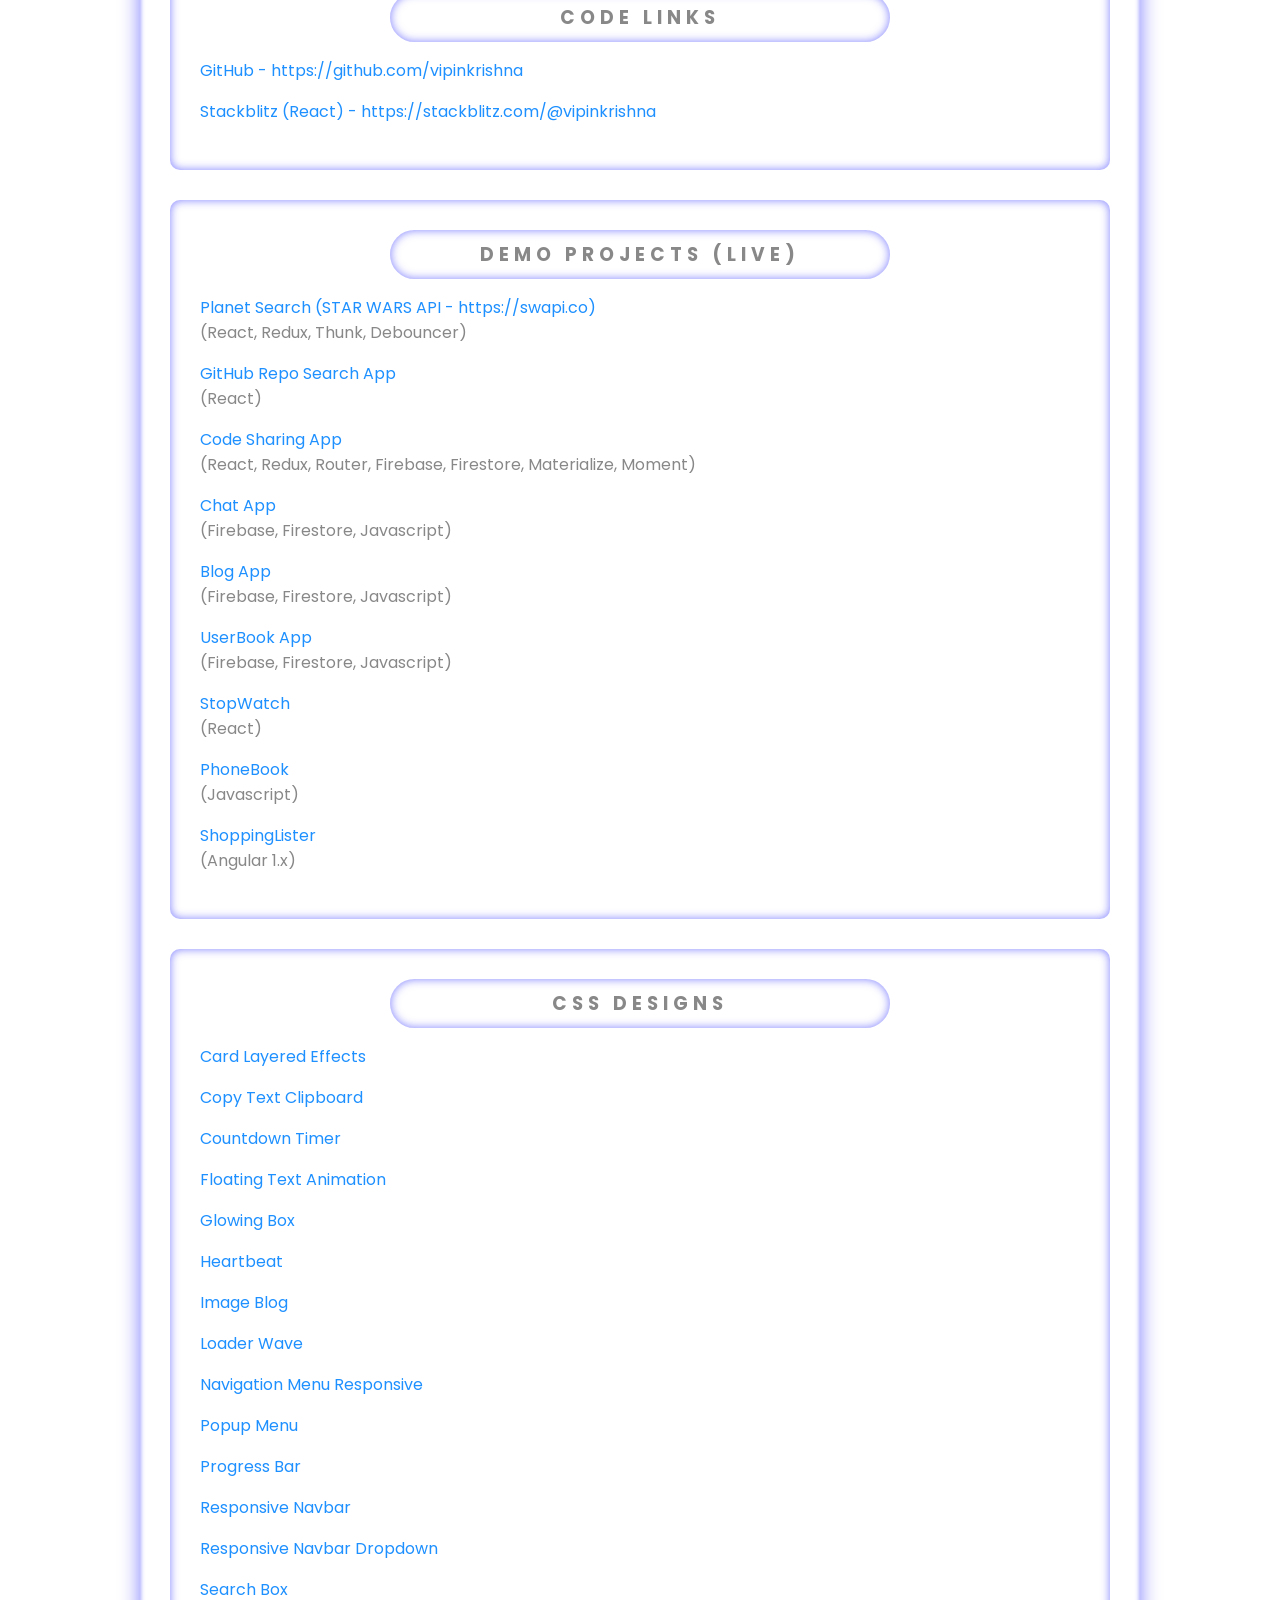
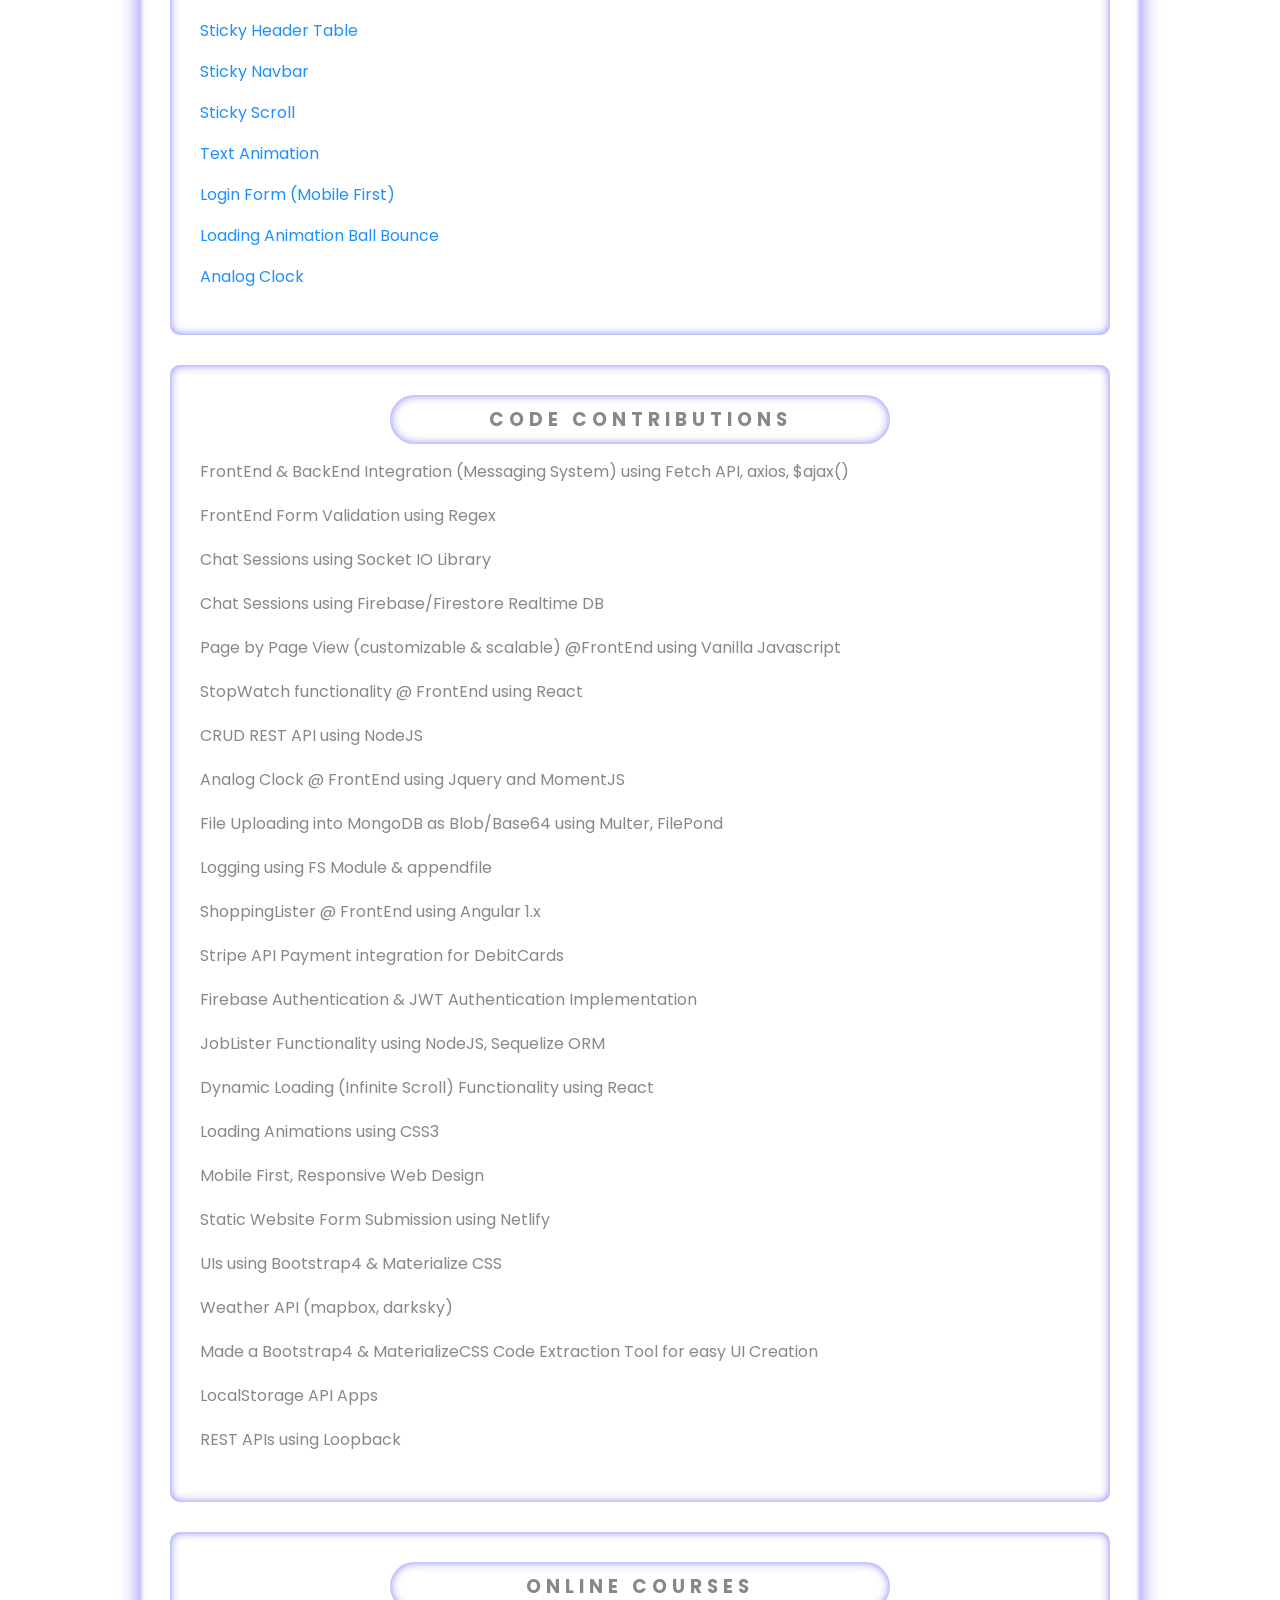
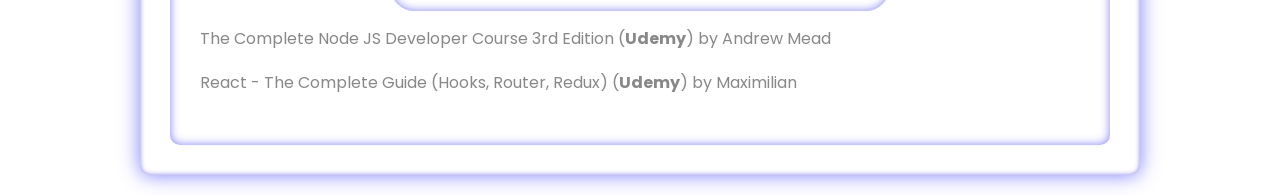
==== commit 7db93e78: "update" ====
--- a/index.html
+++ b/index.html
@@ -149,11 +149,6 @@
                 <li>React - The Complete Guide (Hooks, Router, Redux) (<strong>Udemy</strong>) by Maximilian</li>
             </ul>
         </div>
-        
-        <div class="content">
-            <h3>DOWNLOADS</h3>
-            <p><a href="CV.pdf">&lt;Resume&#47;&gt;</a></p>
-        </div>
     </div>
 </body>
 </html>
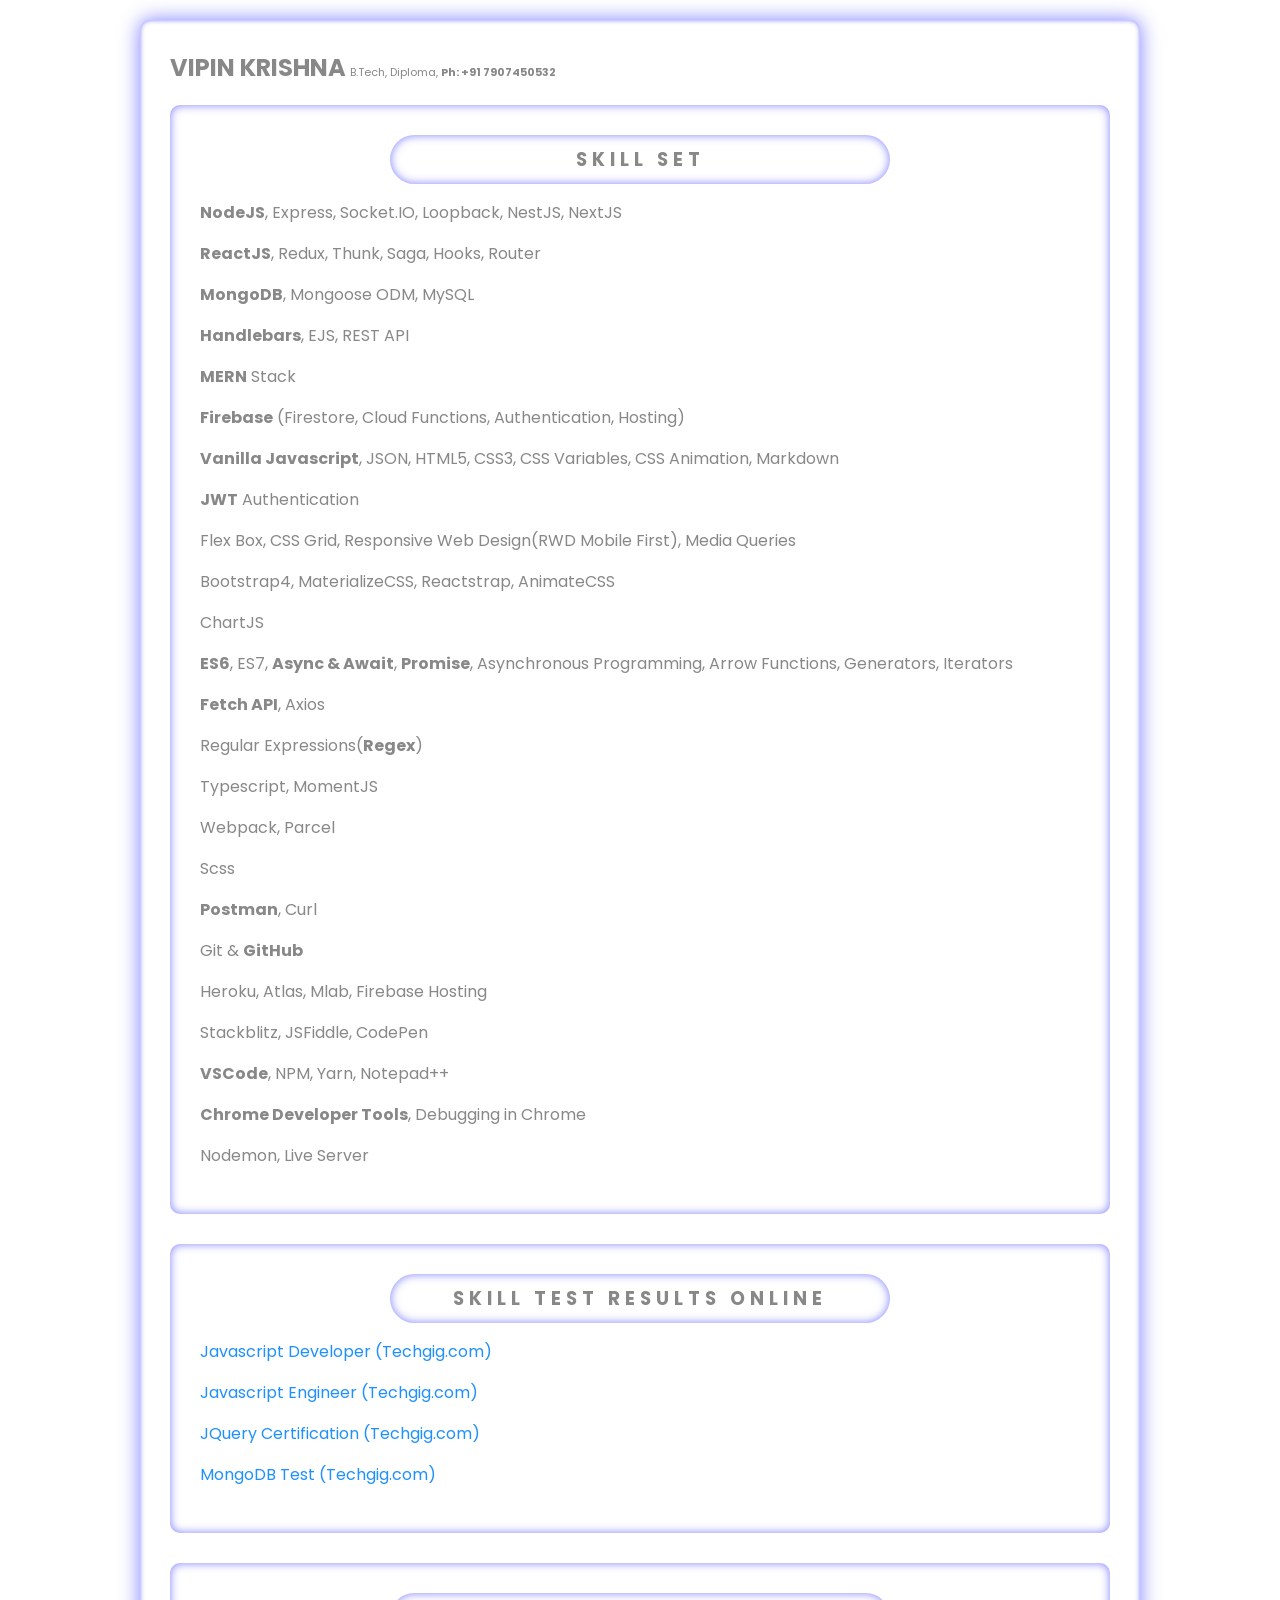
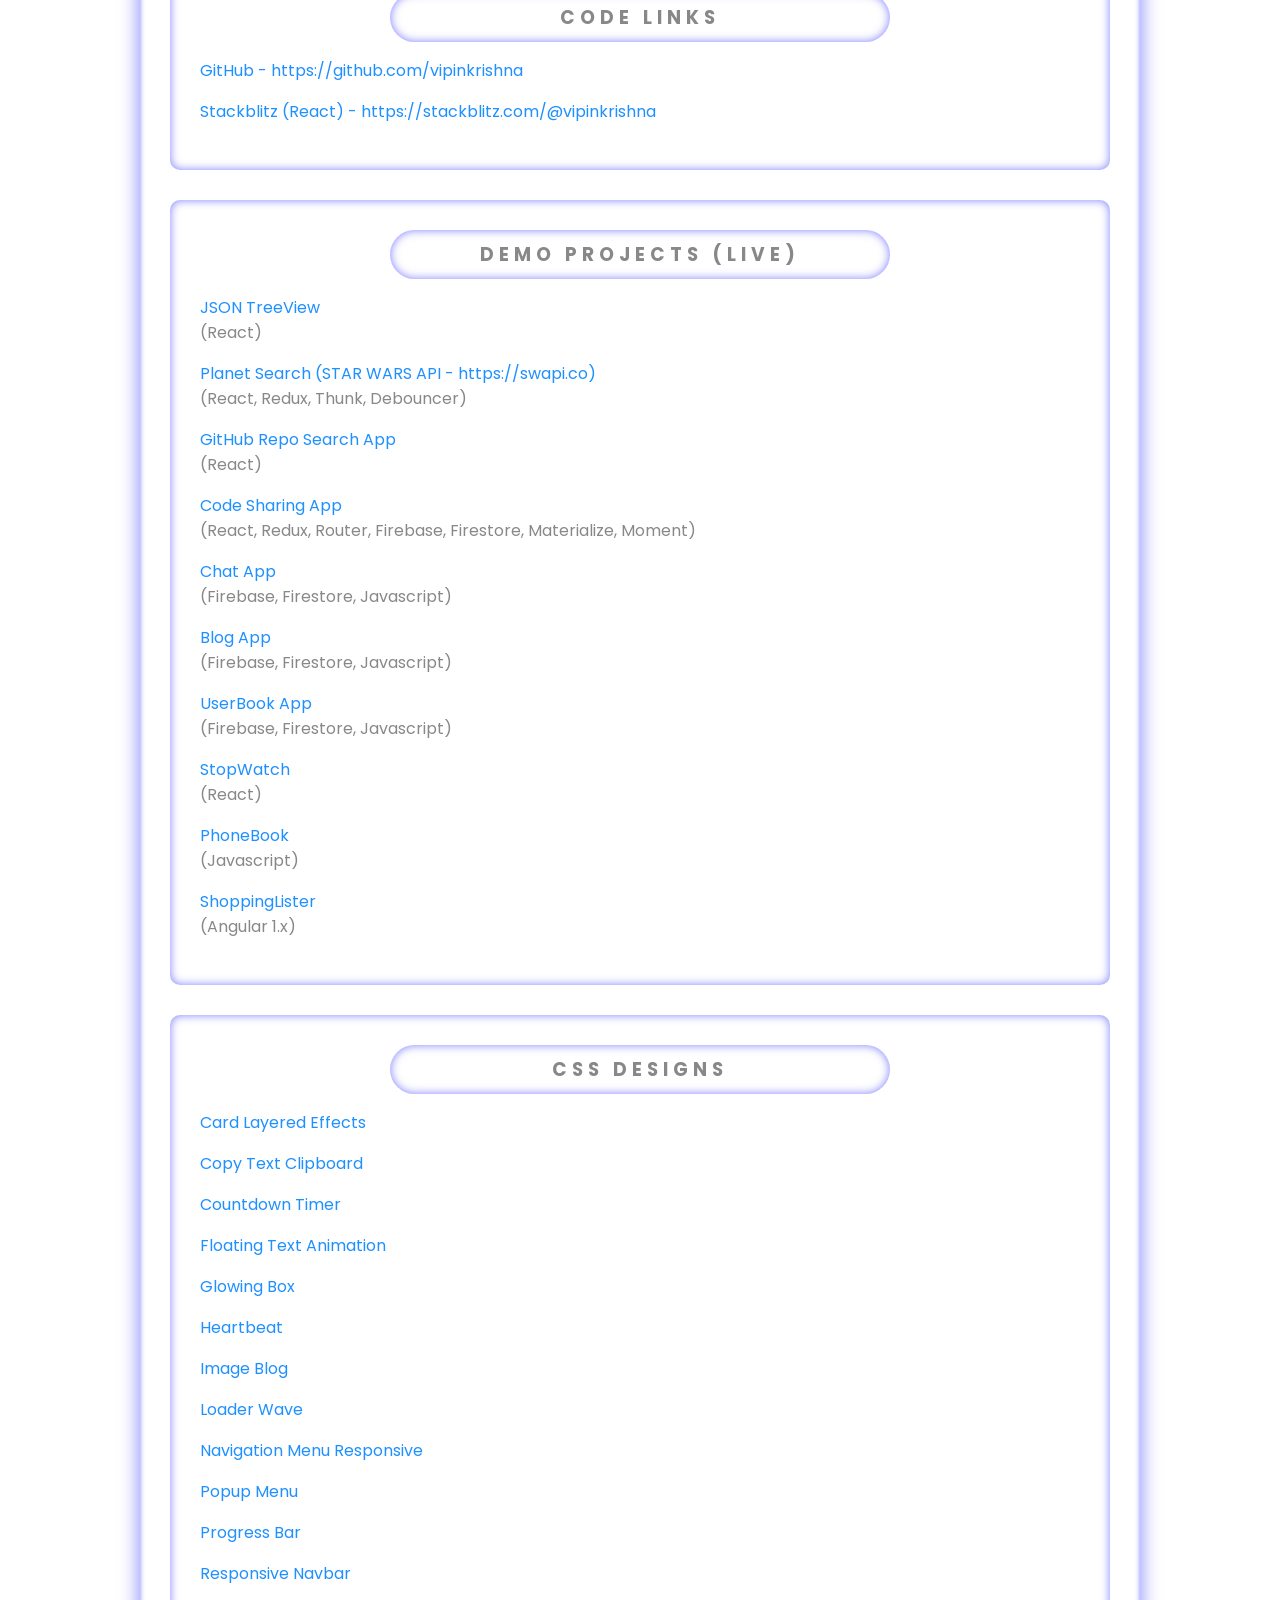
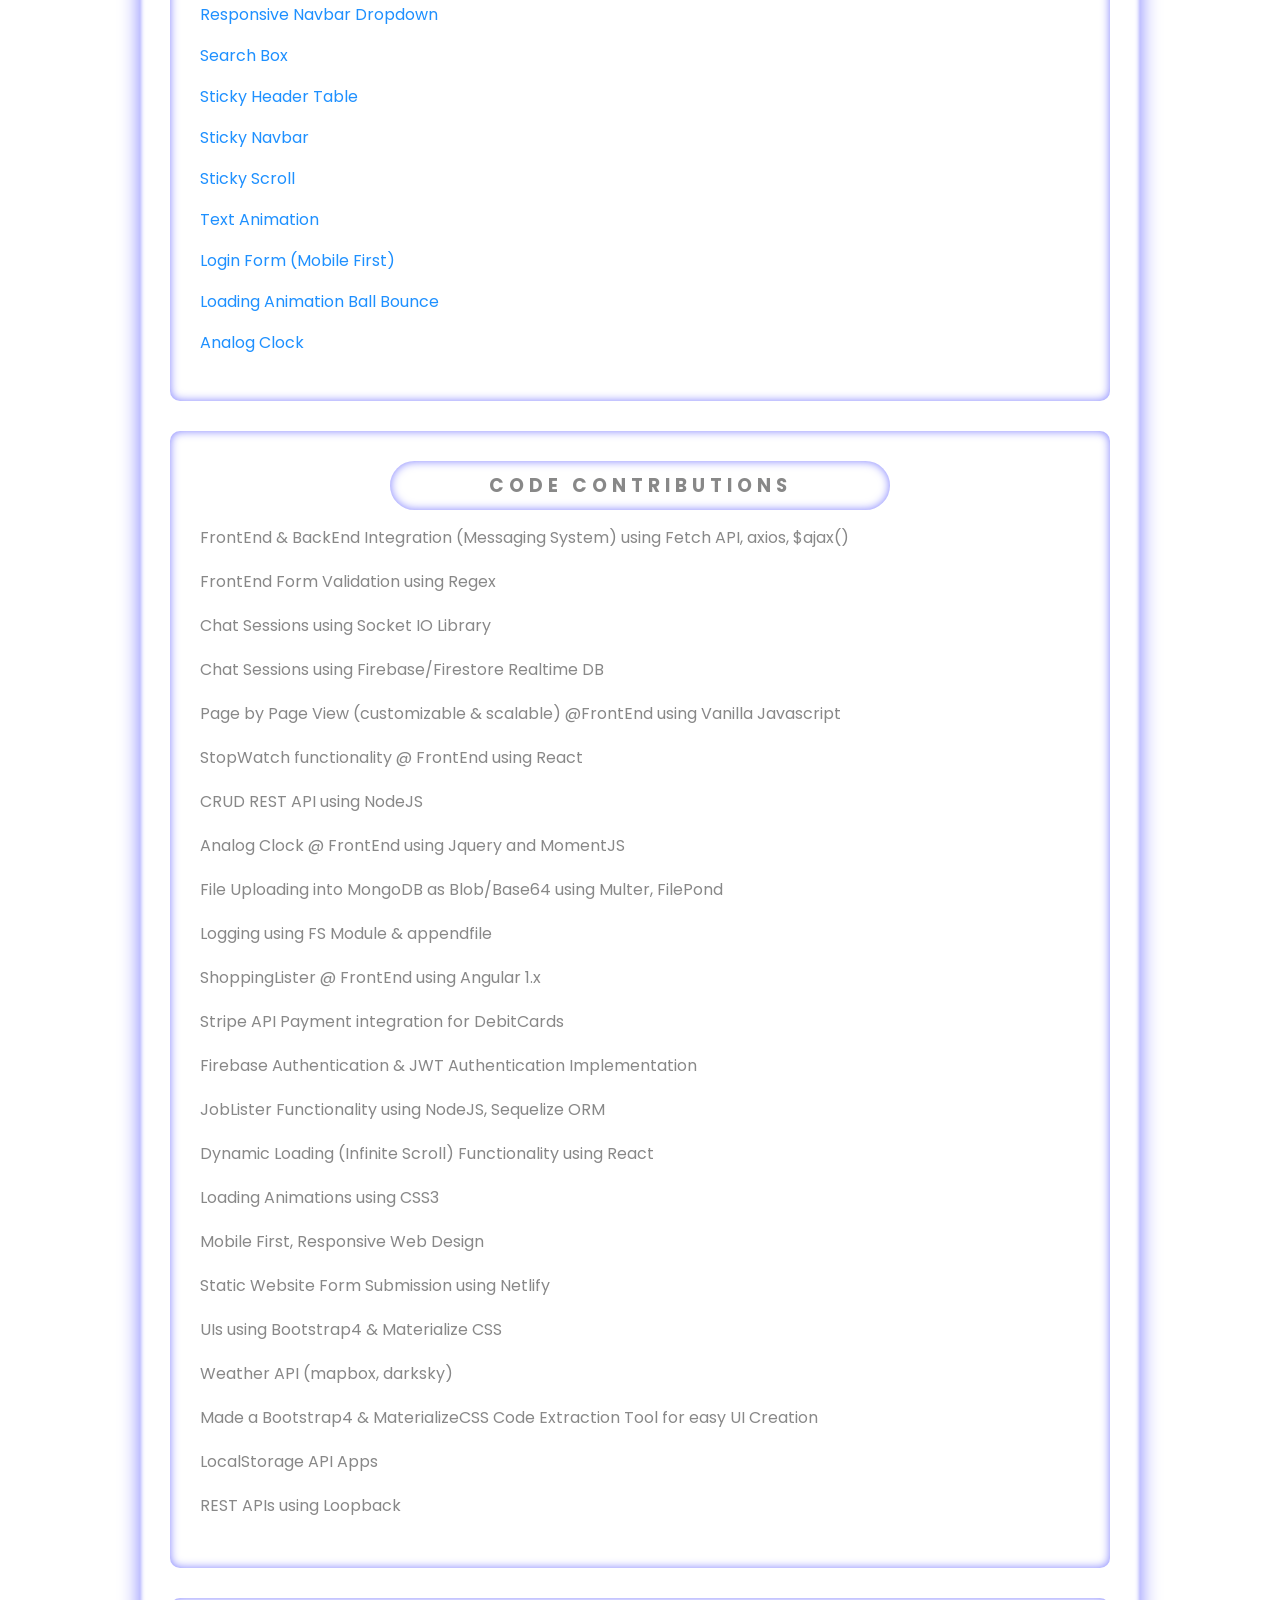
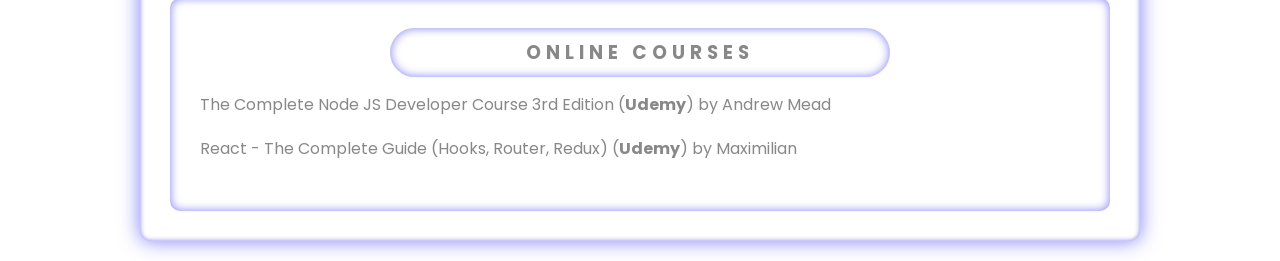
==== commit 34dda389: "update" ====
--- a/index.html
+++ b/index.html
@@ -58,6 +58,9 @@
         
         <div class="content">
             <h3>DEMO PROJECTS (LIVE)</h3>
+            <p><a href="https://vipinkrishna.github.io/apps/react/json-treeview/" target="_blank">JSON TreeView</a><br>
+                (React)
+            </p>
             <p><a href="https://vipinkrishna.github.io/apps/react/planet-search/" target="_blank">Planet Search (STAR WARS API - https://swapi.co)</a><br>
                 (React, Redux, Thunk, Debouncer)
             </p>
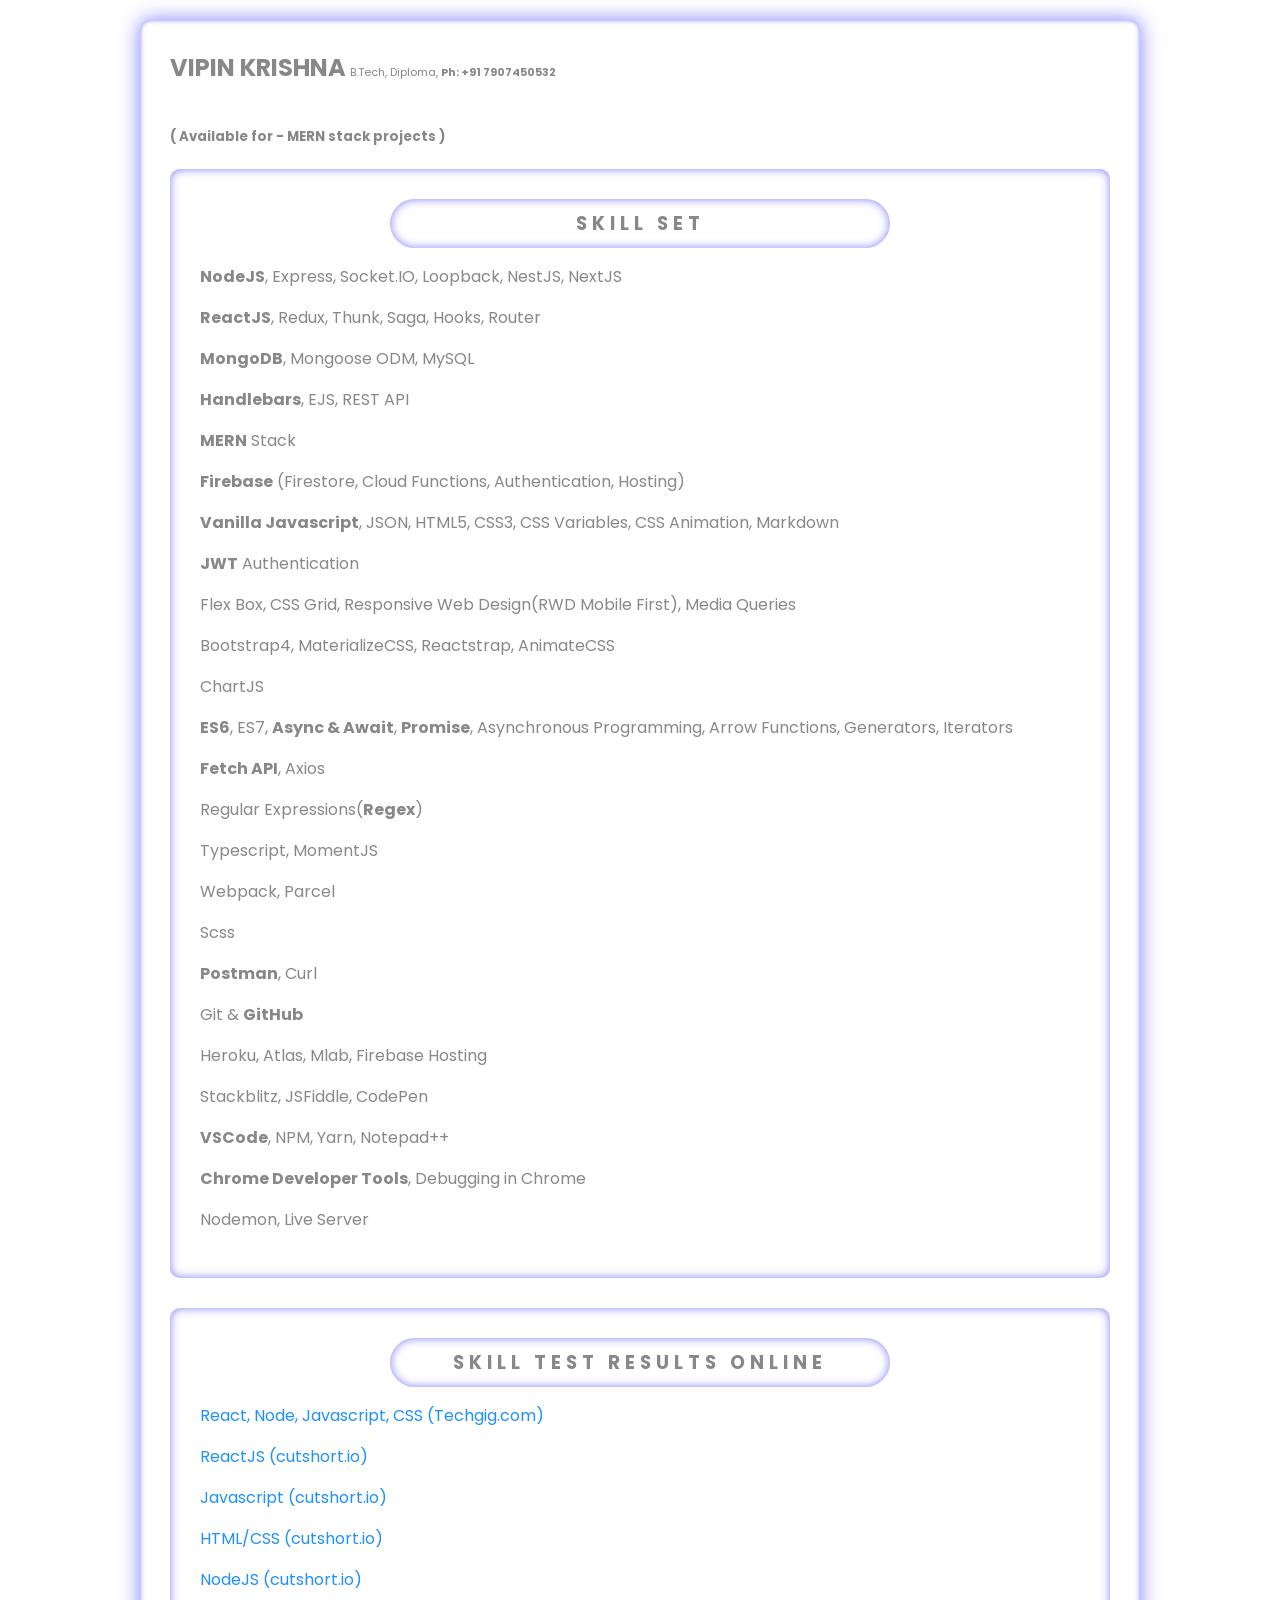
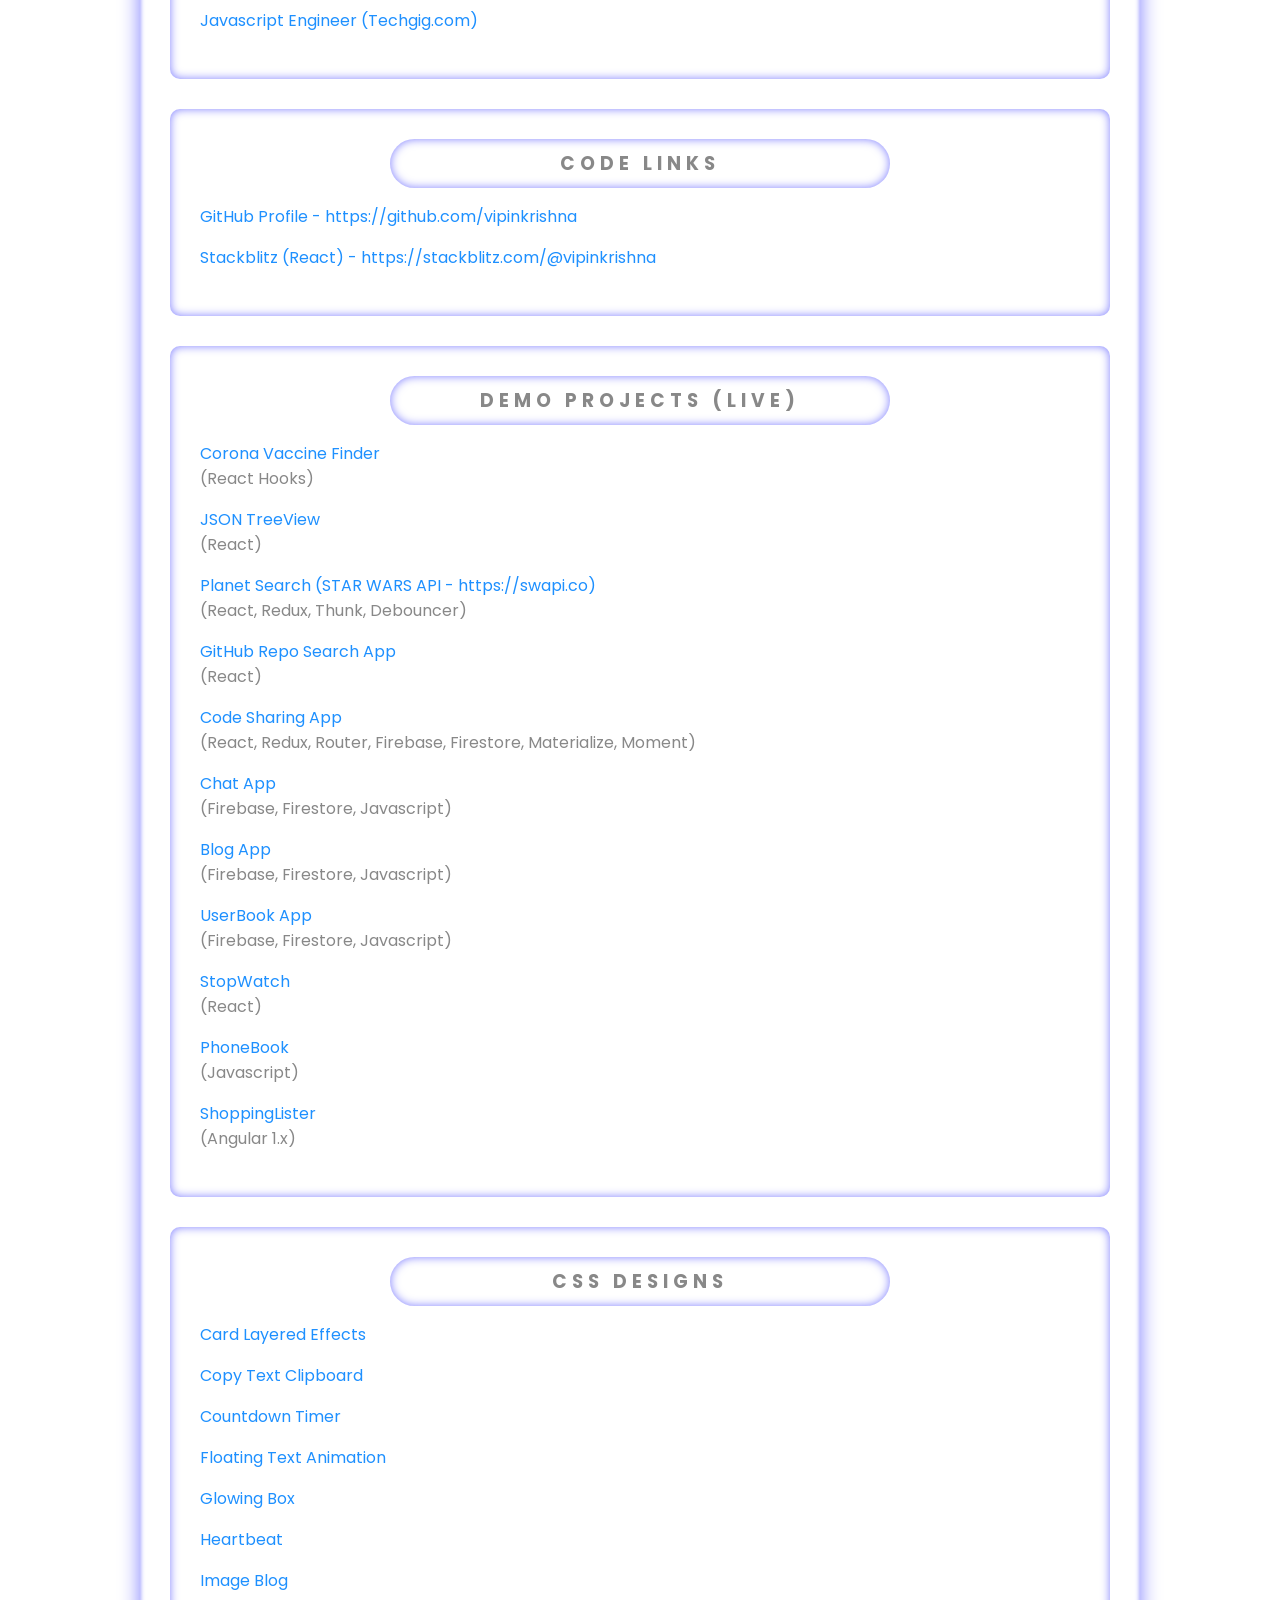
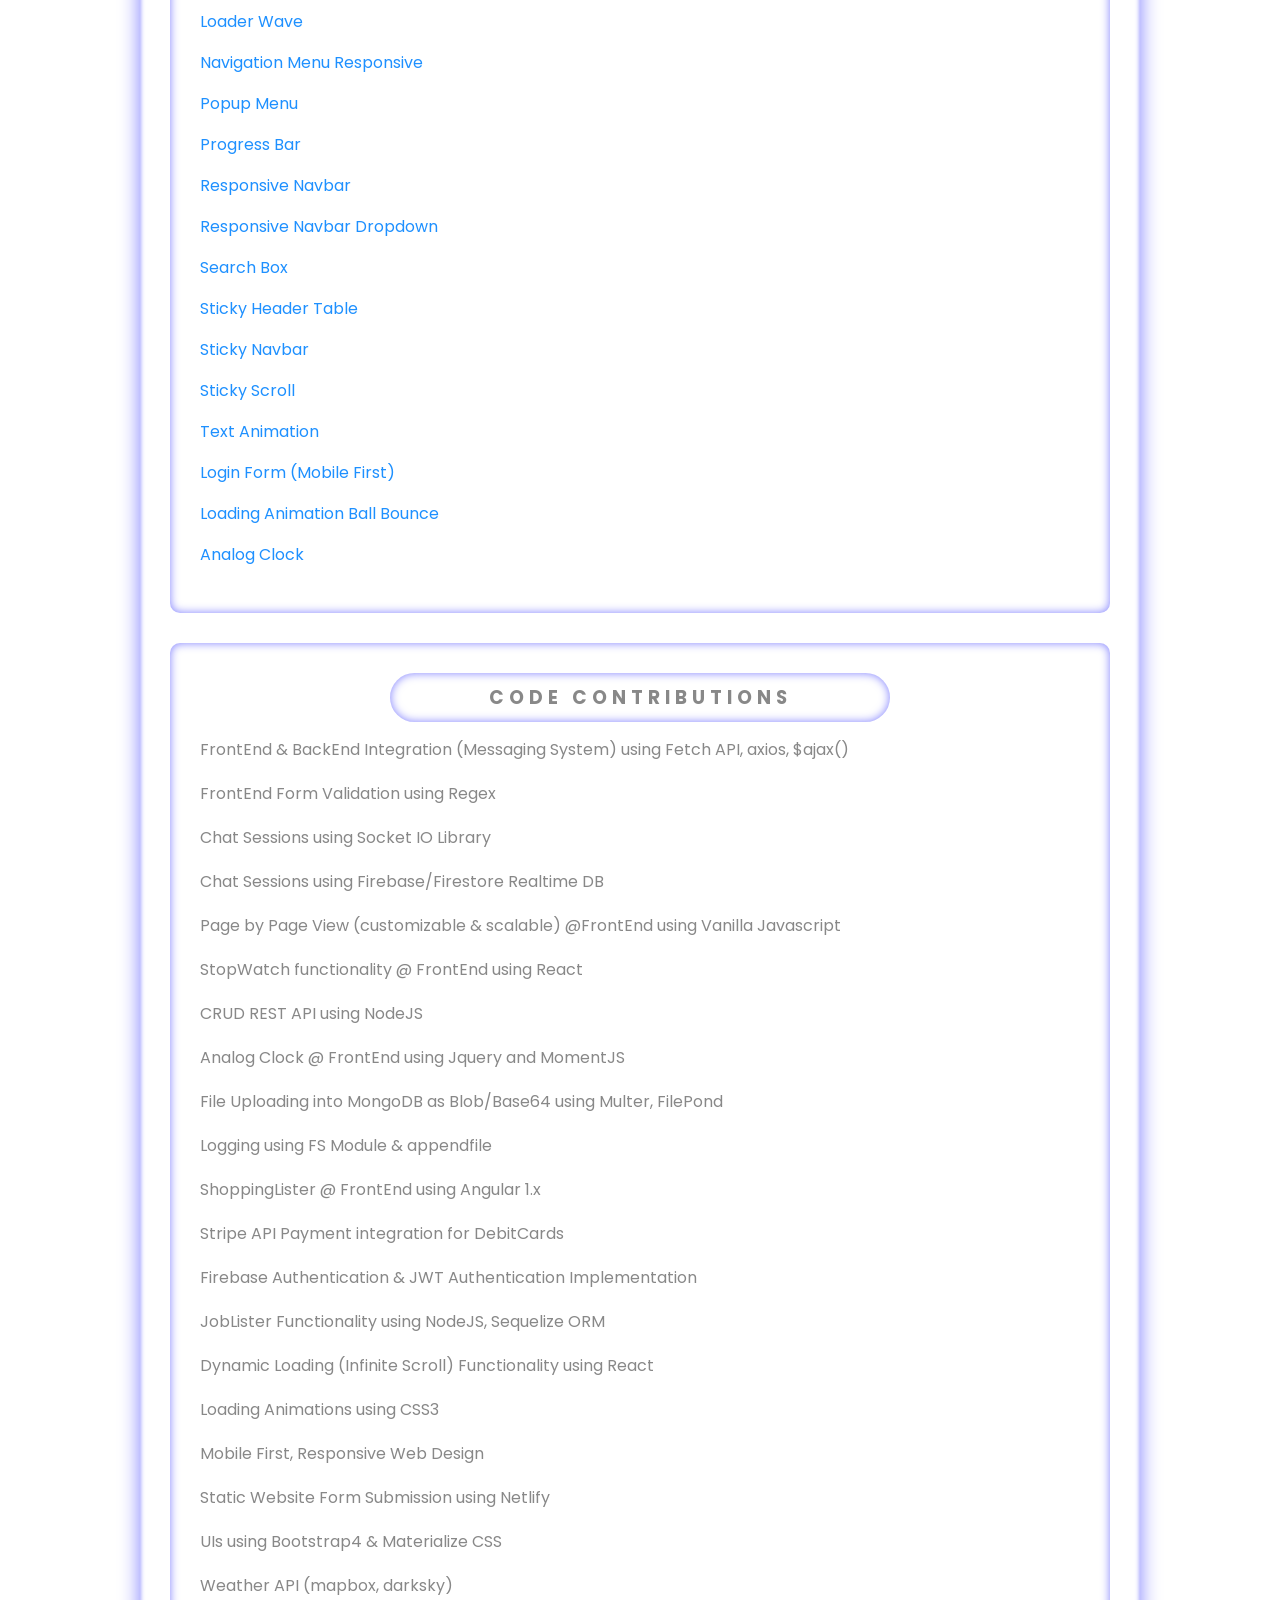
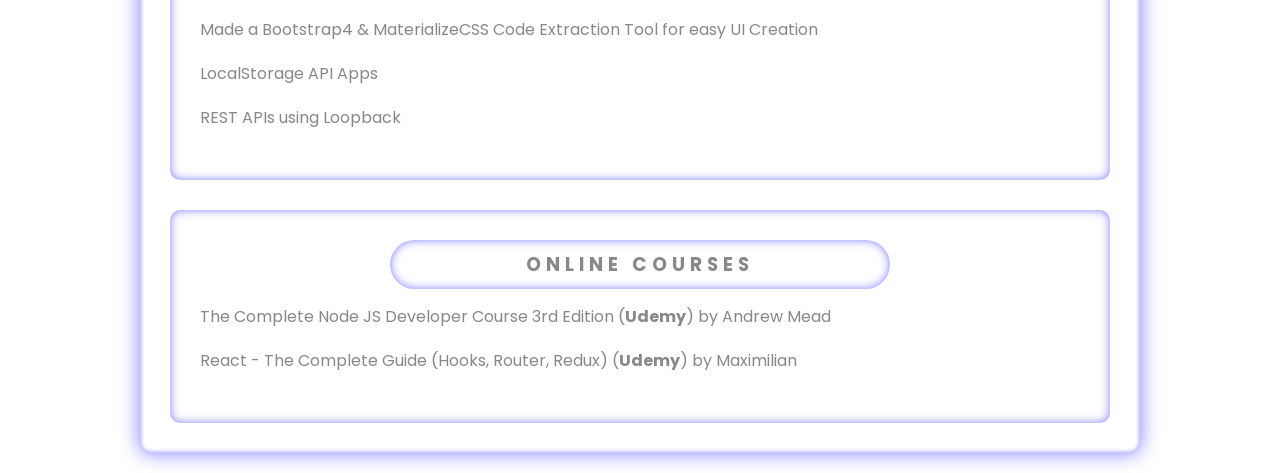
==== commit e11c7a7b: "update" ====
--- a/index.html
+++ b/index.html
@@ -2,17 +2,20 @@
 
 <!DOCTYPE html>
 <html lang="en">
+
 <head>
     <meta charset="UTF-8">
     <meta name="viewport" content="width=device-width, initial-scale=1.0">
-    <title>www.vipinkrishna.tk</title>
+    <title>vipinkrishna portfolio</title>
     <link rel="stylesheet" href="style.css">
 </head>
+
 <body>
     <div id="main">
         <h2>VIPIN KRISHNA</h2>
         <span>B.Tech, Diploma, </span>
         <span><b>Ph: +91 7907450532</b></span>
+        <h5>( Available for - MERN stack projects )</h5>
         <strong></strong>
         <div class="content">
             <h3>SKILL SET</h3>
@@ -27,7 +30,8 @@
             <p>Flex Box, CSS Grid, Responsive Web Design(RWD Mobile First), Media Queries</p>
             <p>Bootstrap4, MaterializeCSS, Reactstrap, AnimateCSS</p>
             <p>ChartJS</p>
-            <p><strong>ES6</strong>, ES7, <strong>Async & Await</strong>, <strong>Promise</strong>, Asynchronous Programming, Arrow Functions, Generators, Iterators</p>
+            <p><strong>ES6</strong>, ES7, <strong>Async & Await</strong>, <strong>Promise</strong>, Asynchronous
+                Programming, Arrow Functions, Generators, Iterators</p>
             <p><strong>Fetch API</strong>, Axios</p>
             <p>Regular Expressions(<strong>Regex</strong>)</p>
             <p>Typescript, MomentJS</p>
@@ -41,30 +45,41 @@
             <p><strong>Chrome Developer Tools</strong>, Debugging in Chrome</p>
             <p>Nodemon, Live Server</p>
         </div>
-        
+
         <div class="content">
             <h3>SKILL TEST RESULTS ONLINE</h3>
-            <p><a href="https://www.techgig.com/skilltest/result/javascript/javascript-developer/Qi9TSEY0dzkyNnVxNjhocHFjNjBnQT09" target="_blank">Javascript Developer (Techgig.com)</a></p>
-            <p><a href="https://www.techgig.com/skilltest/result/javascript/javascript-engineer/MEk2U0p2bUtmVEdtQ0ZtelRCQmxjdz09" target="_blank">Javascript Engineer (Techgig.com)</a></p>
-            <p><a href="https://www.techgig.com/skilltest/result/javascript/jquery-certification/WGZYWlZ6UDU0eVRXLzd4R1l1SlRvUT09" target="_blank">JQuery Certification (Techgig.com)</a></p>
-            <p><a href="https://www.techgig.com/skilltest/result/mongodb/mongodb-test/cnNhd3dzQUhpVnZsN2ZnZjk1Nm5jdz09" target="_blank">MongoDB Test (Techgig.com)</a></p>
+            <p><a href="https://www.techgig.com/vipinkrishnascores#user-history" target="_blank">React, Node,
+                    Javascript, CSS (Techgig.com)</a></p>
+            <p><a href="https://cutshort.io/certificate/55532" target="_blank">ReactJS (cutshort.io)</a></p>
+            <p><a href="https://cutshort.io/certificate/55527" target="_blank">Javascript (cutshort.io)</a></p>
+            <p><a href="https://cutshort.io/certificate/55620" target="_blank">HTML/CSS (cutshort.io)</a></p>
+            <p><a href="https://cutshort.io/certificate/55543" target="_blank">NodeJS (cutshort.io)</a></p>
+            <p><a href="https://www.techgig.com/skilltest/result/javascript/javascript-engineer/MEk2U0p2bUtmVEdtQ0ZtelRCQmxjdz09"
+                    target="_blank">Javascript Engineer (Techgig.com)</a></p>
         </div>
-        
+
         <div class="content">
             <h3>CODE LINKS</h3>
-            <p><a href="https://github.com/vipinkrishna" target="_blank">GitHub - https://github.com/vipinkrishna</a></p>
-            <p><a href="https://stackblitz.com/@vipinkrishna" target="_blank">Stackblitz (React) - https://stackblitz.com/@vipinkrishna</a></p>
+            <p><a href="https://github.com/vipinkrishna" target="_blank">GitHub Profile -
+                    https://github.com/vipinkrishna</a></p>
+            <p><a href="https://stackblitz.com/@vipinkrishna" target="_blank">Stackblitz (React) -
+                    https://stackblitz.com/@vipinkrishna</a></p>
         </div>
-        
+
         <div class="content">
             <h3>DEMO PROJECTS (LIVE)</h3>
+            <p><a href="https://vipinkrishna.github.io/apps/react/vaccine-finder/" target="_blank">Corona Vaccine Finder</a><br>
+                (React Hooks)
+            </p>
             <p><a href="https://vipinkrishna.github.io/apps/react/json-treeview/" target="_blank">JSON TreeView</a><br>
                 (React)
             </p>
-            <p><a href="https://vipinkrishna.github.io/apps/react/planet-search/" target="_blank">Planet Search (STAR WARS API - https://swapi.co)</a><br>
+            <p><a href="https://vipinkrishna.github.io/apps/react/planet-search/" target="_blank">Planet Search (STAR
+                    WARS API - https://swapi.co)</a><br>
                 (React, Redux, Thunk, Debouncer)
             </p>
-            <p><a href="https://vipinkrishna.github.io/apps/react/git-repo-search/" target="_blank">GitHub Repo Search App</a><br>
+            <p><a href="https://vipinkrishna.github.io/apps/react/git-repo-search/" target="_blank">GitHub Repo Search
+                    App</a><br>
                 (React)
             </p>
             <p><a href="https://humongouscode.firebaseapp.com/" target="_blank">Code Sharing App</a><br>
@@ -92,29 +107,42 @@
 
         <div class="content">
             <h3>CSS DESIGNS</h3>
-            <p><a href="https://vipinkrishna.github.io/apps/css/card-layered-effects/" target="_blank">Card Layered Effects</a><br></p>
-            <p><a href="https://vipinkrishna.github.io/apps/css/copy-text-to-clipboard/" target="_blank">Copy Text Clipboard</a><br></p>
-            <p><a href="https://vipinkrishna.github.io/apps/css/count-down-timer/" target="_blank">Countdown Timer</a><br></p>
-            <p><a href="https://vipinkrishna.github.io/apps/css/floating-text-animation/" target="_blank">Floating Text Animation</a><br></p>
+            <p><a href="https://vipinkrishna.github.io/apps/css/card-layered-effects/" target="_blank">Card Layered
+                    Effects</a><br></p>
+            <p><a href="https://vipinkrishna.github.io/apps/css/copy-text-to-clipboard/" target="_blank">Copy Text
+                    Clipboard</a><br></p>
+            <p><a href="https://vipinkrishna.github.io/apps/css/count-down-timer/" target="_blank">Countdown
+                    Timer</a><br></p>
+            <p><a href="https://vipinkrishna.github.io/apps/css/floating-text-animation/" target="_blank">Floating Text
+                    Animation</a><br></p>
             <p><a href="https://vipinkrishna.github.io/apps/css/glowing-box/" target="_blank">Glowing Box</a><br></p>
             <p><a href="https://vipinkrishna.github.io/apps/css/heart-beat/" target="_blank">Heartbeat</a><br></p>
             <p><a href="https://vipinkrishna.github.io/apps/css/image-blog-2.0/" target="_blank">Image Blog</a><br></p>
             <p><a href="https://vipinkrishna.github.io/apps/css/loader-wave/" target="_blank">Loader Wave</a><br></p>
-            <p><a href="https://vipinkrishna.github.io/apps/css/navigation-menu-responsive/" target="_blank">Navigation Menu Responsive</a><br></p>
+            <p><a href="https://vipinkrishna.github.io/apps/css/navigation-menu-responsive/" target="_blank">Navigation
+                    Menu Responsive</a><br></p>
             <p><a href="https://vipinkrishna.github.io/apps/css/popup-menu/" target="_blank">Popup Menu</a><br></p>
             <p><a href="https://vipinkrishna.github.io/apps/css/progress-bar/" target="_blank">Progress Bar</a><br></p>
-            <p><a href="https://vipinkrishna.github.io/apps/css/responsive-navbar/" target="_blank">Responsive Navbar</a><br></p>
-            <p><a href="https://vipinkrishna.github.io/apps/css/responsive-navbar-dropdown-menu/" target="_blank">Responsive Navbar Dropdown</a><br></p>
+            <p><a href="https://vipinkrishna.github.io/apps/css/responsive-navbar/" target="_blank">Responsive
+                    Navbar</a><br></p>
+            <p><a href="https://vipinkrishna.github.io/apps/css/responsive-navbar-dropdown-menu/"
+                    target="_blank">Responsive Navbar Dropdown</a><br></p>
             <p><a href="https://vipinkrishna.github.io/apps/css/search-box/" target="_blank">Search Box</a><br></p>
-            <p><a href="https://vipinkrishna.github.io/apps/css/sticky-header-table/" target="_blank">Sticky Header Table</a><br></p>
-            <p><a href="https://vipinkrishna.github.io/apps/css/sticky-navbar/" target="_blank">Sticky Navbar</a><br></p>
-            <p><a href="https://vipinkrishna.github.io/apps/css/sticky-scroll/" target="_blank">Sticky Scroll</a><br></p>
-            <p><a href="https://vipinkrishna.github.io/apps/css/text-animation/" target="_blank">Text Animation</a><br></p>
-            <p><a href="https://vipinkrishna.github.io/apps/css/login-form-mobile-first/" target="_blank">Login Form (Mobile First)</a><br></p>
-            <p><a href="https://vipinkrishna.github.io/apps/css/loading-animation-ball-bounce/" target="_blank">Loading Animation Ball Bounce</a><br></p>
+            <p><a href="https://vipinkrishna.github.io/apps/css/sticky-header-table/" target="_blank">Sticky Header
+                    Table</a><br></p>
+            <p><a href="https://vipinkrishna.github.io/apps/css/sticky-navbar/" target="_blank">Sticky Navbar</a><br>
+            </p>
+            <p><a href="https://vipinkrishna.github.io/apps/css/sticky-scroll/" target="_blank">Sticky Scroll</a><br>
+            </p>
+            <p><a href="https://vipinkrishna.github.io/apps/css/text-animation/" target="_blank">Text Animation</a><br>
+            </p>
+            <p><a href="https://vipinkrishna.github.io/apps/css/login-form-mobile-first/" target="_blank">Login Form
+                    (Mobile First)</a><br></p>
+            <p><a href="https://vipinkrishna.github.io/apps/css/loading-animation-ball-bounce/" target="_blank">Loading
+                    Animation Ball Bounce</a><br></p>
             <p><a href="https://vipinkrishna.github.io/apps/css/analog-clock/" target="_blank">Analog Clock</a><br></p>
         </div>
-        
+
         <div class="content">
             <h3>CODE CONTRIBUTIONS</h3>
             <ul>
@@ -144,7 +172,7 @@
                 <li></li>
             </ul>
         </div>
-        
+
         <div class="content">
             <h3>ONLINE COURSES</h3>
             <ul>
@@ -154,4 +182,5 @@
         </div>
     </div>
 </body>
+
 </html>
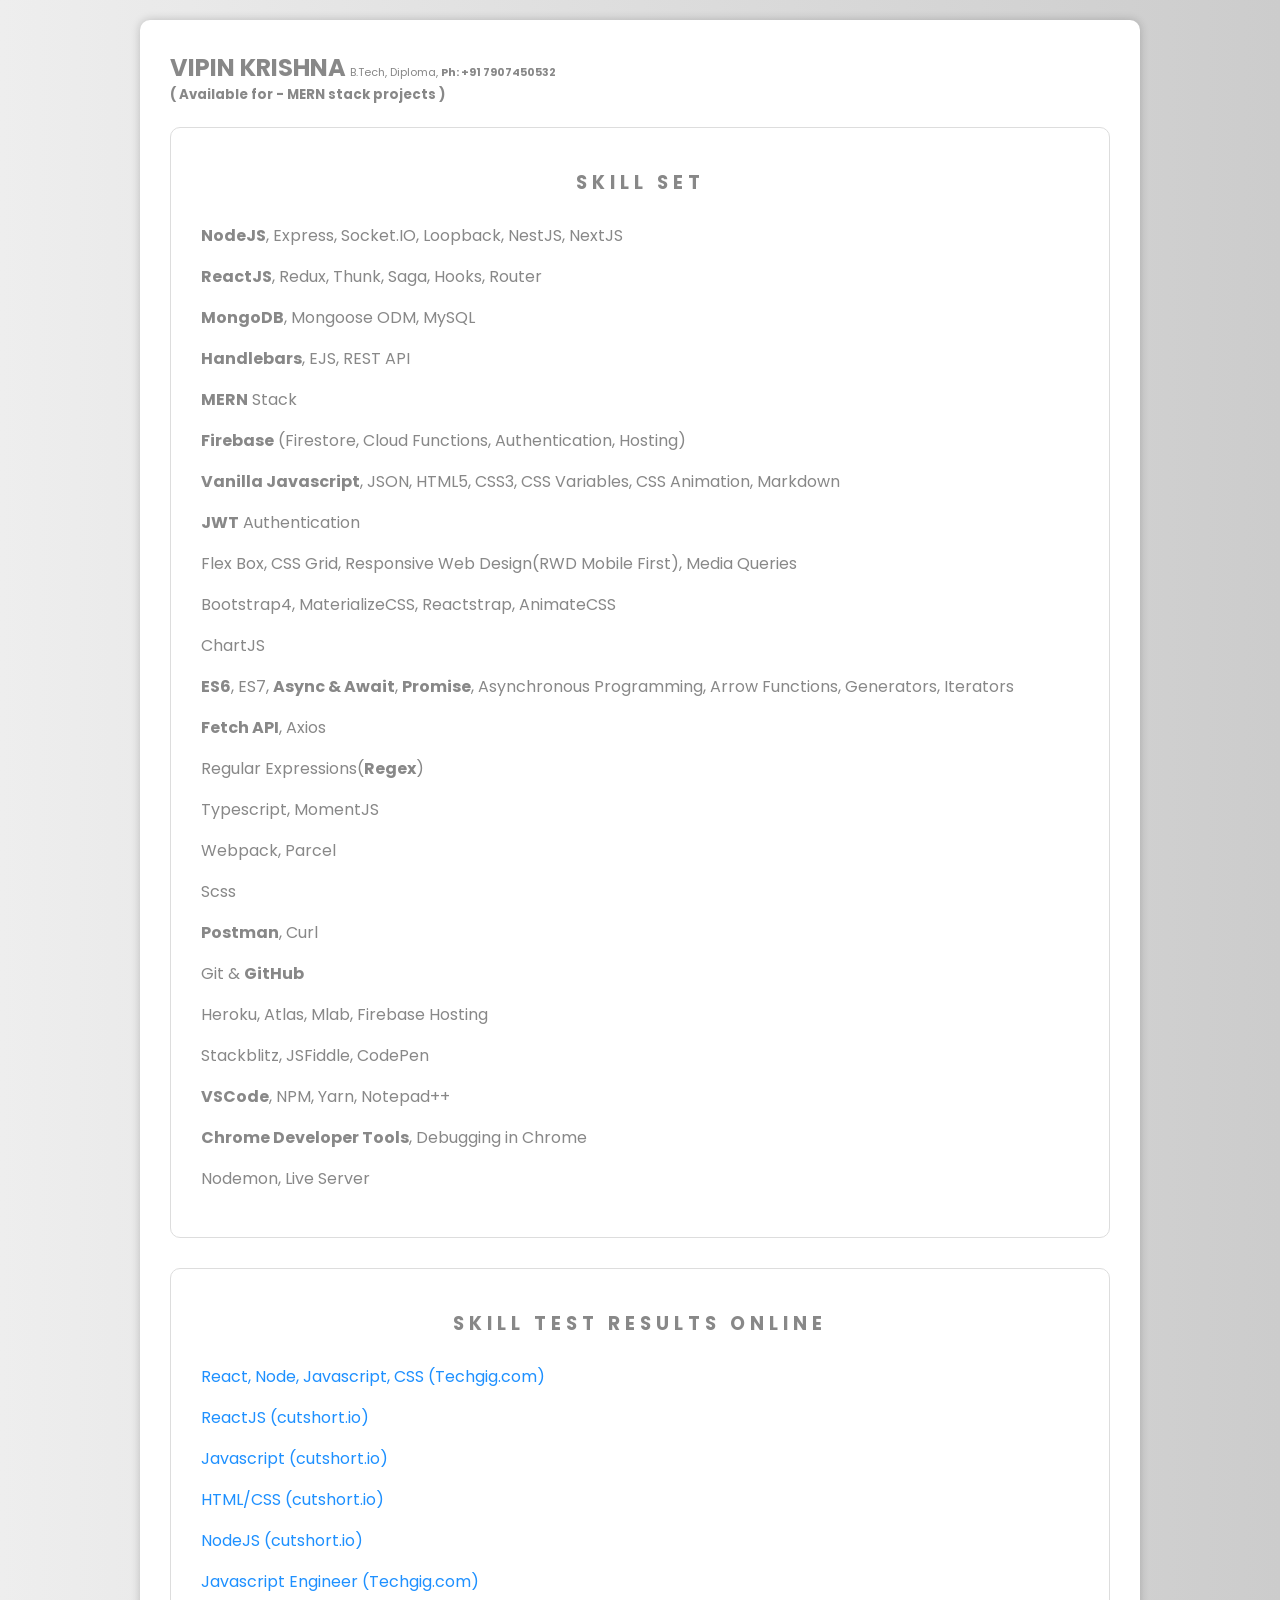
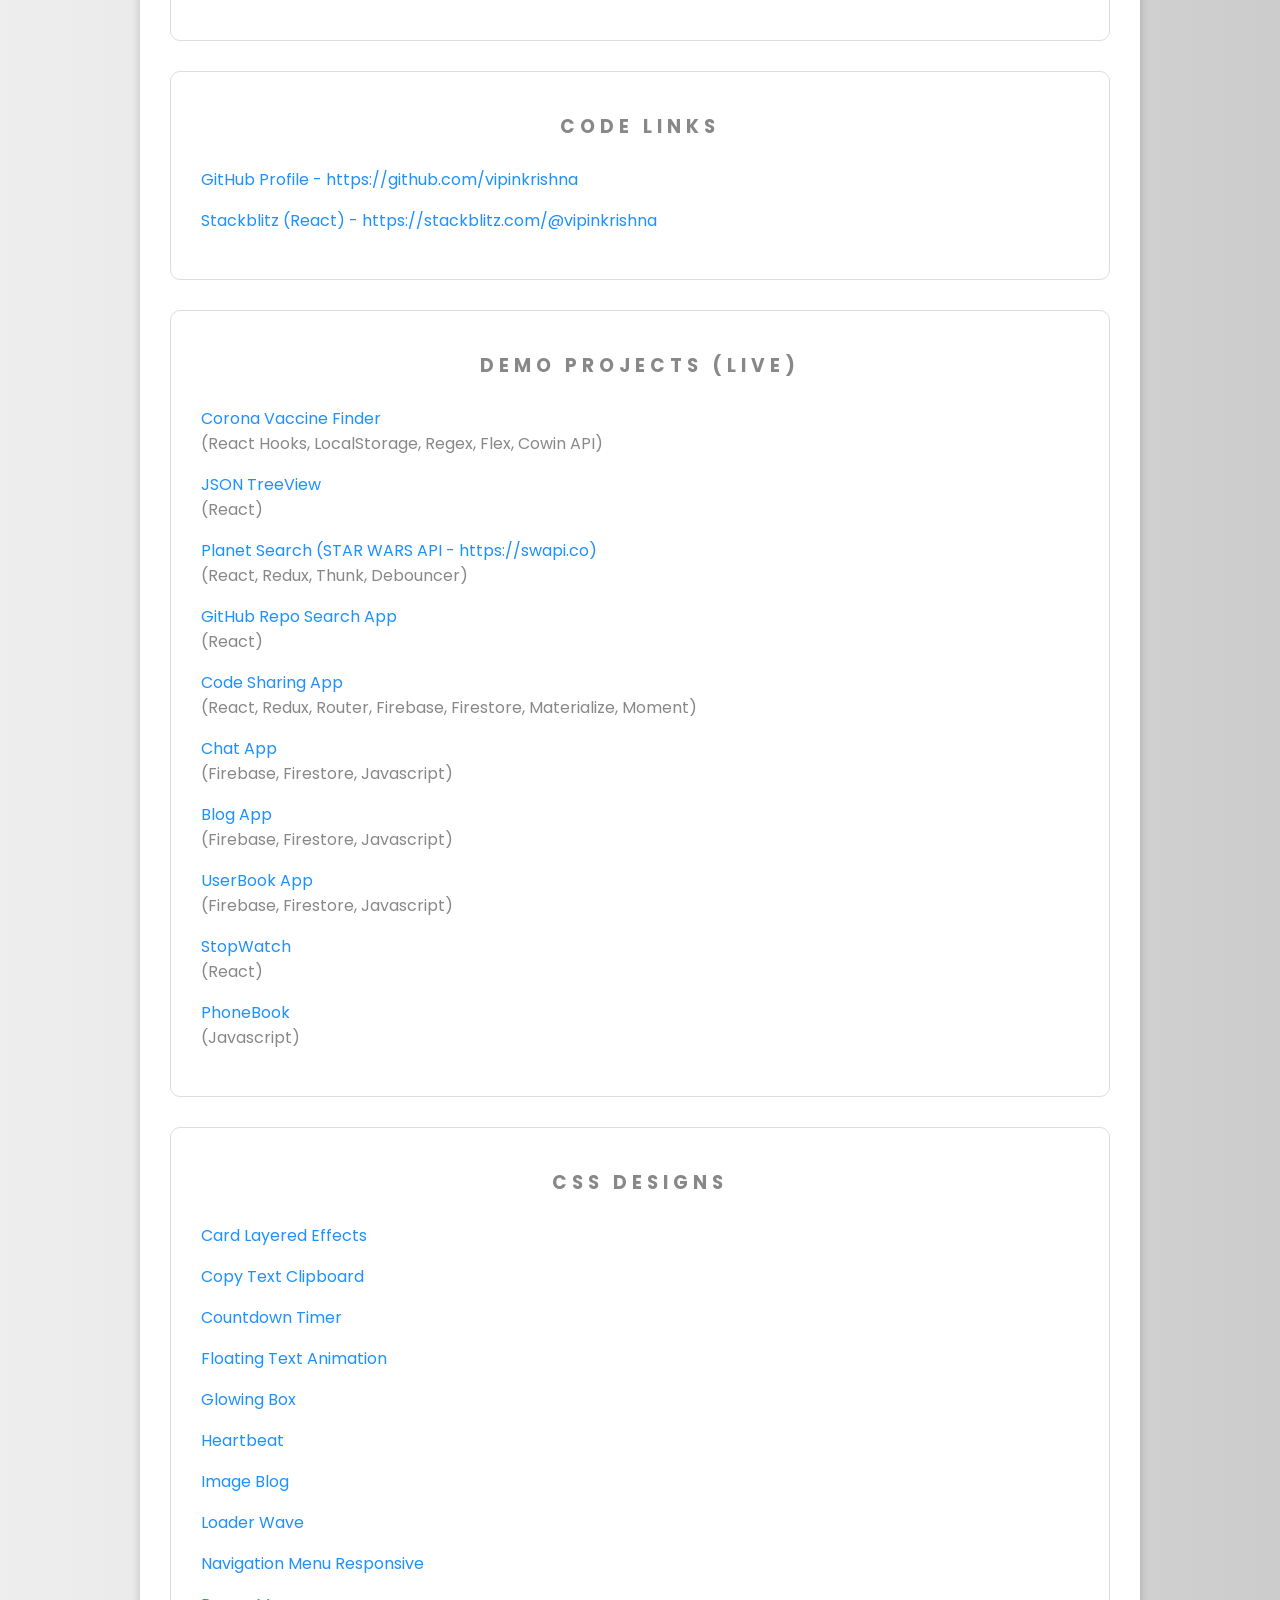
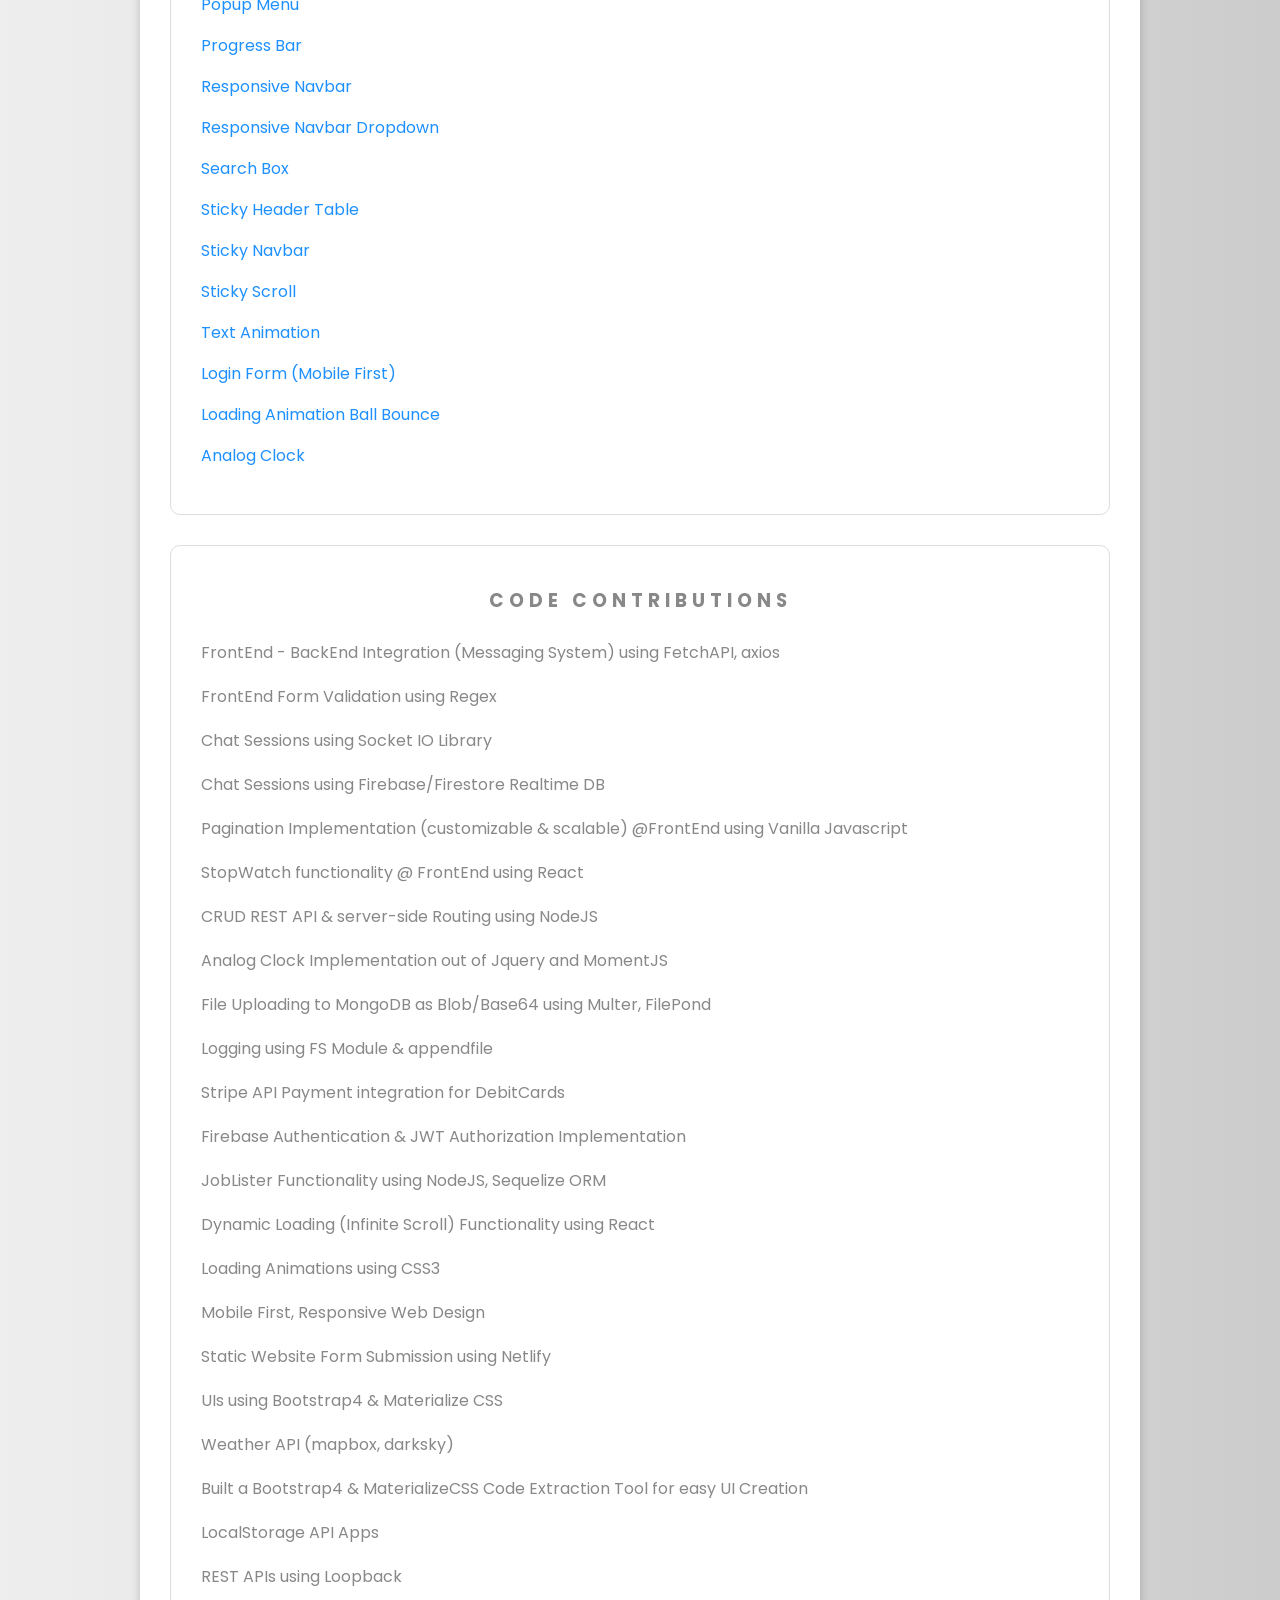
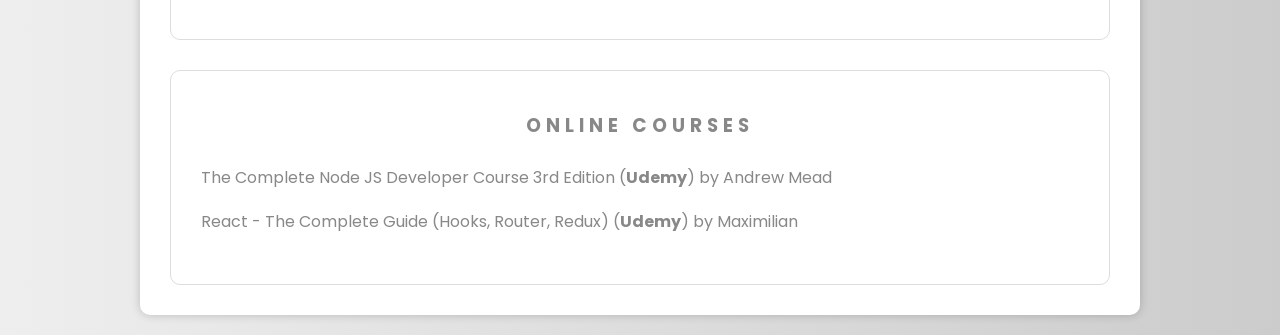
==== commit 67e31cdf: "update" ====
--- a/index.html
+++ b/index.html
@@ -69,7 +69,7 @@
         <div class="content">
             <h3>DEMO PROJECTS (LIVE)</h3>
             <p><a href="https://vipinkrishna.github.io/apps/react/vaccine-finder/" target="_blank">Corona Vaccine Finder</a><br>
-                (React Hooks)
+                (React Hooks, LocalStorage, Regex, Flex, Cowin API)
             </p>
             <p><a href="https://vipinkrishna.github.io/apps/react/json-treeview/" target="_blank">JSON TreeView</a><br>
                 (React)
@@ -82,16 +82,16 @@
                     App</a><br>
                 (React)
             </p>
-            <p><a href="https://humongouscode.firebaseapp.com/" target="_blank">Code Sharing App</a><br>
+            <p><a href="https://humongouscode.web.app/" target="_blank">Code Sharing App</a><br>
                 (React, Redux, Router, Firebase, Firestore, Materialize, Moment)
             </p>
-            <p><a href="https://humongouschat.firebaseapp.com/" target="_blank">Chat App</a><br>
+            <p><a href="https://humongouschat.web.app/" target="_blank">Chat App</a><br>
                 (Firebase, Firestore, Javascript)
             </p>
-            <p><a href="https://blog-man.firebaseapp.com/" target="_blank">Blog App</a><br>
+            <p><a href="https://blog-man.web.app/" target="_blank">Blog App</a><br>
                 (Firebase, Firestore, Javascript)
             </p>
-            <p><a href="https://user-book.firebaseapp.com/" target="_blank">UserBook App</a><br>
+            <p><a href="https://user-book.web.app/" target="_blank">UserBook App</a><br>
                 (Firebase, Firestore, Javascript)
             </p>
             <p><a href="https://react-stop-watch-project.stackblitz.io/" target="_blank">StopWatch</a><br>
@@ -99,9 +99,6 @@
             </p>
             <p><a href="https://jsfiddle.net/vipinkrishna/ncv1qq82/" target="_blank">PhoneBook</a><br>
                 (Javascript)
-            </p>
-            <p><a href="https://vipinkrishna.github.io/apps/angularjs/shopping/" target="_blank">ShoppingLister</a><br>
-                (Angular 1.x)
             </p>
         </div>
 
@@ -146,19 +143,18 @@
         <div class="content">
             <h3>CODE CONTRIBUTIONS</h3>
             <ul>
-                <li>FrontEnd & BackEnd Integration (Messaging System) using Fetch API, axios, $ajax()</li>
+                <li>FrontEnd - BackEnd Integration (Messaging System) using FetchAPI, axios</li>
                 <li>FrontEnd Form Validation using Regex</li>
                 <li>Chat Sessions using Socket IO Library</li>
                 <li>Chat Sessions using Firebase/Firestore Realtime DB</li>
-                <li>Page by Page View (customizable & scalable) @FrontEnd using Vanilla Javascript</li>
+                <li>Pagination Implementation (customizable & scalable) @FrontEnd using Vanilla Javascript</li>
                 <li>StopWatch functionality @ FrontEnd using React</li>
-                <li>CRUD REST API using NodeJS</li>
-                <li>Analog Clock @ FrontEnd using Jquery and MomentJS</li>
-                <li>File Uploading into MongoDB as Blob/Base64 using Multer, FilePond </li>
+                <li>CRUD REST API & server-side Routing using NodeJS</li>
+                <li>Analog Clock Implementation out of Jquery and MomentJS</li>
+                <li>File Uploading to MongoDB as Blob/Base64 using Multer, FilePond </li>
                 <li>Logging using FS Module & appendfile</li>
-                <li>ShoppingLister @ FrontEnd using Angular 1.x</li>
                 <li>Stripe API Payment integration for DebitCards</li>
-                <li>Firebase Authentication & JWT Authentication Implementation</li>
+                <li>Firebase Authentication & JWT Authorization Implementation</li>
                 <li>JobLister Functionality using NodeJS, Sequelize ORM</li>
                 <li>Dynamic Loading (Infinite Scroll) Functionality using React</li>
                 <li>Loading Animations using CSS3</li>
@@ -166,10 +162,9 @@
                 <li>Static Website Form Submission using Netlify</li>
                 <li>UIs using Bootstrap4 & Materialize CSS</li>
                 <li>Weather API (mapbox, darksky)</li>
-                <li>Made a Bootstrap4 & MaterializeCSS Code Extraction Tool for easy UI Creation</li>
+                <li>Built a Bootstrap4 & MaterializeCSS Code Extraction Tool for easy UI Creation</li>
                 <li>LocalStorage API Apps</li>
                 <li>REST APIs using Loopback</li>
-                <li></li>
             </ul>
         </div>
 
--- a/style.css
+++ b/style.css
@@ -11,7 +11,9 @@
     margin: 0;
     padding: 0;
     font-family: Poppins, sans-serif;
-    background-color: #fff;
+    /* background-color: #fff; */
+    /* background-color: #eee; */
+    background: linear-gradient(to right, #eee 0%, #ccc 100%);
 }
 
 #main {
@@ -22,11 +24,18 @@
     background-color: white;
     border-radius: 10px;
     color: #888;
-    box-shadow: 0 0 20px rgba(0,0,255,0.5), inset 0 0 5px rgba(0,0,255,0.5);
+    /* box-shadow: 0 0 20px rgba(0,0,255,0.5), inset 0 0 5px rgba(0,0,255,0.5); */
+    /* border: 1px solid #aaa; */
+    box-shadow: 0 0 10px rgba(0,0,0,0.2);
 }
 
 h2 {
     display: inline-block;
+    margin-top: 0;
+    margin-bottom: 0;
+}
+
+h5 {
     margin-top: 0;
 }
 
@@ -34,10 +43,15 @@
     font-size: 11px;
 }
 div.content {
-    box-shadow: inset 0 0 10px rgba(0,0,255,0.5);
+    /* box-shadow: inset 0 0 10px rgba(0,0,255,0.5); */
+    border: 1px solid #ddd;
     border-radius: 10px;
     padding: 30px;
     margin-bottom: 30px;
+}
+
+div.content:hover {
+    box-shadow: 0 0 10px rgba(0,0,0,0.2);
 }
 
 div.content:last-of-type {
@@ -70,7 +84,7 @@
 }
 
 div.content h3 {
-    box-shadow: inset 0 0 10px rgba(0,0,255,0.5);
+    /* box-shadow: inset 0 0 10px rgba(0,0,255,0.5); */
     padding: 10px;
     border-radius: 30px;
     text-align: center;
